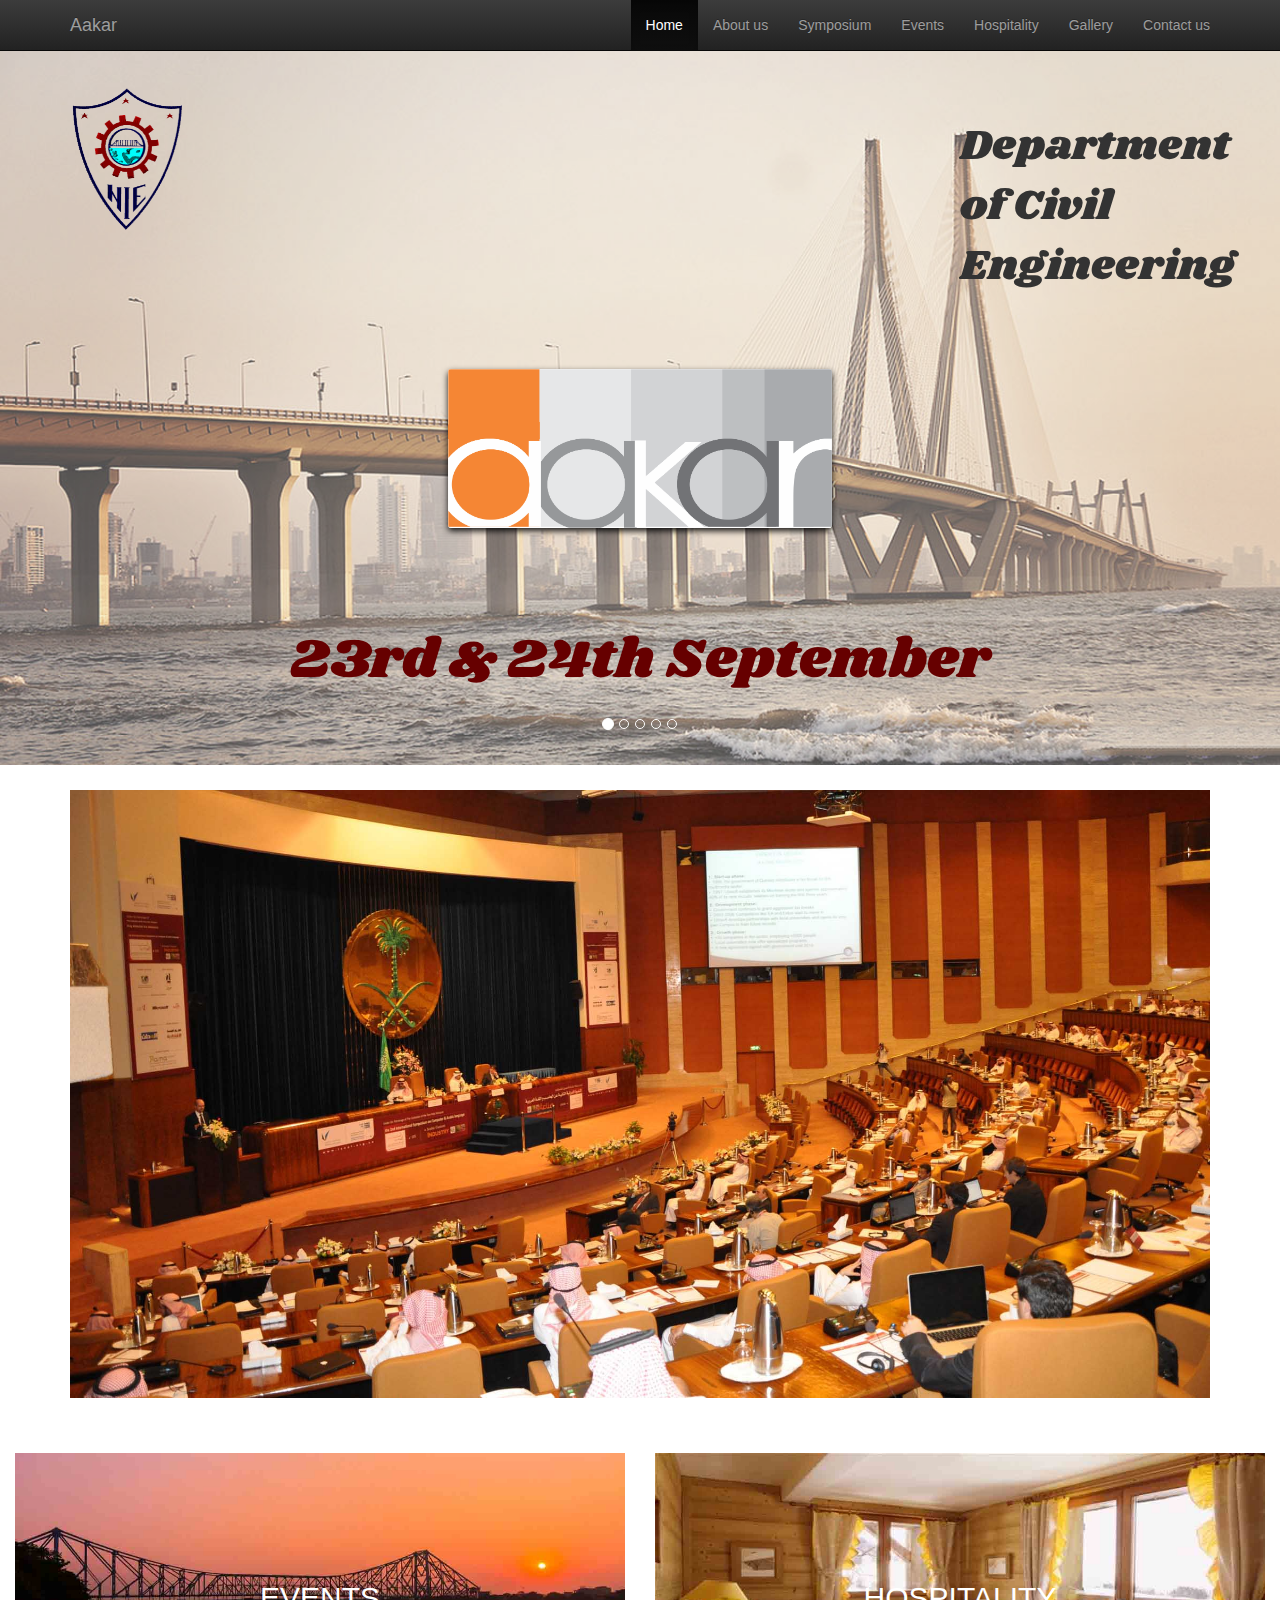
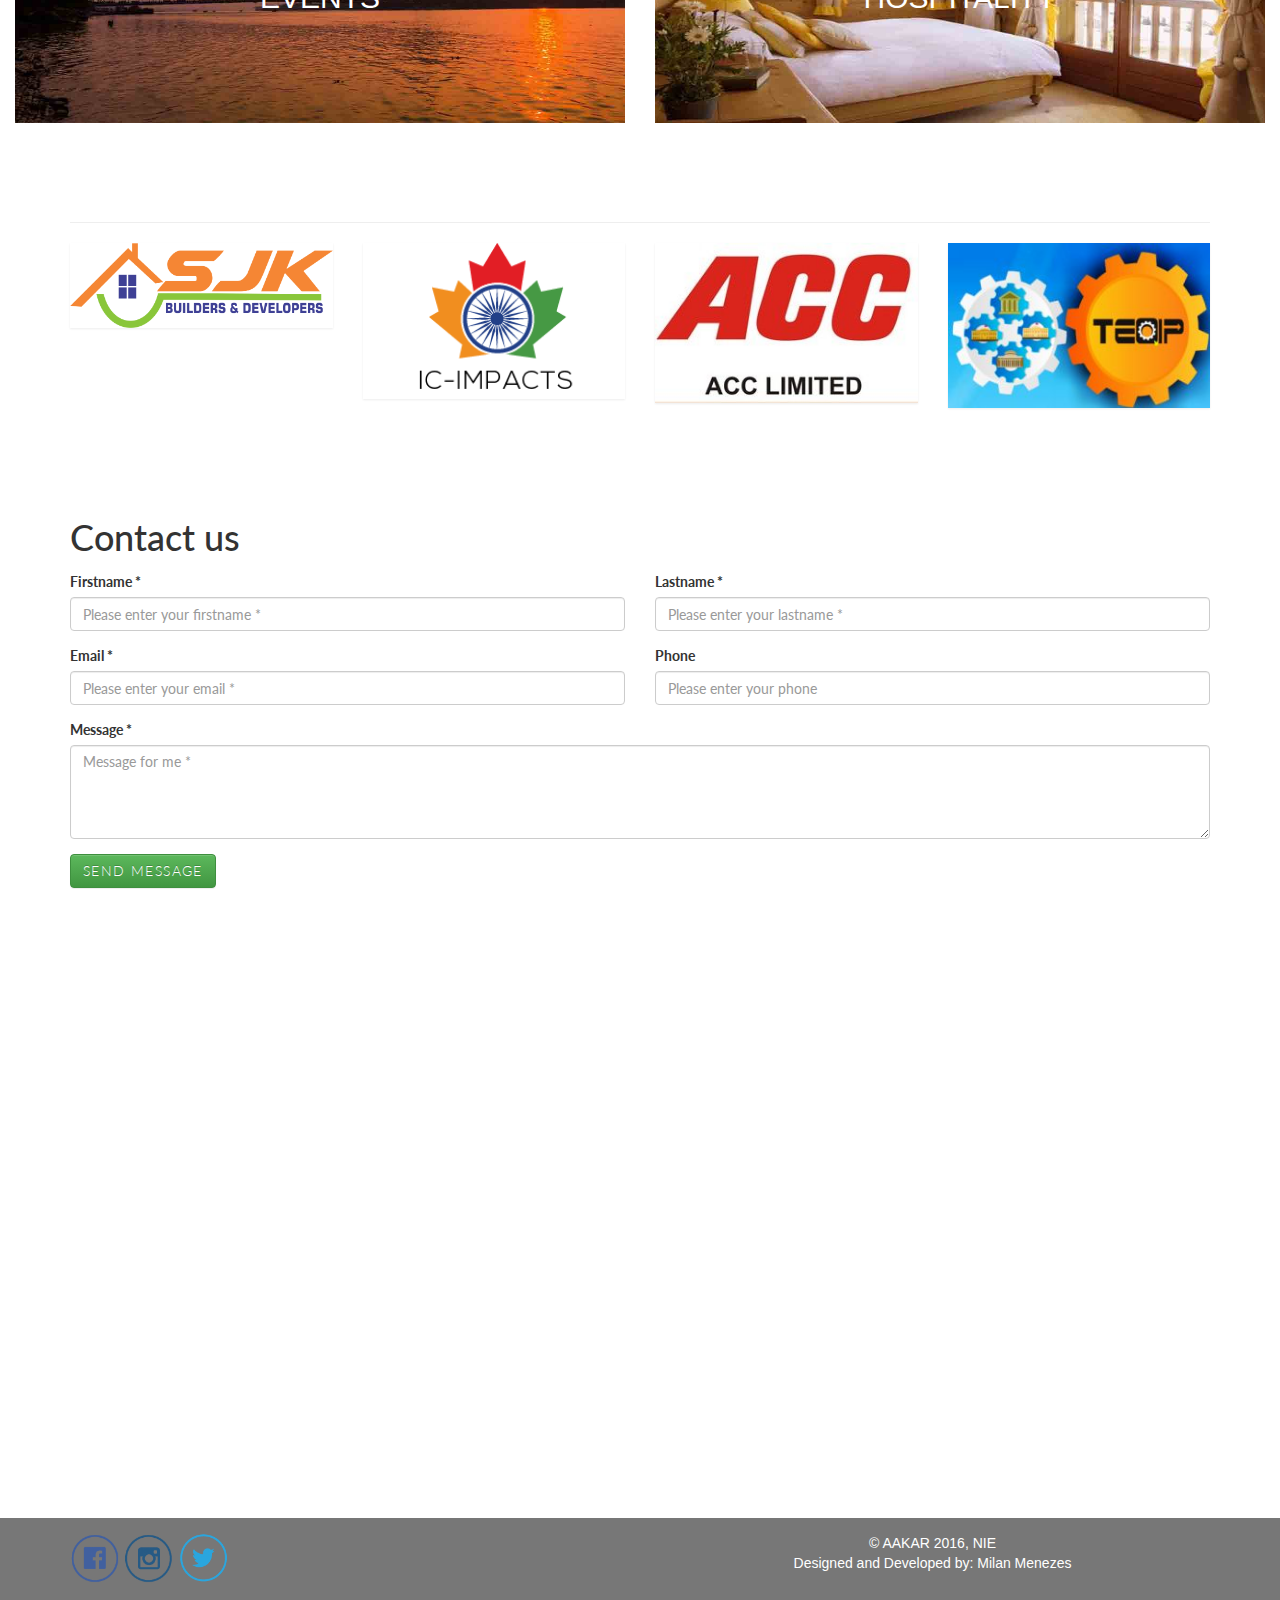
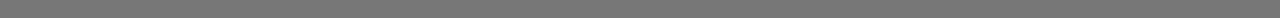
==== index.html @ 3ecdc3ae "registration link" ====
<!DOCTYPE html>
<html lang="en">
  <head>
    <meta charset="utf-8">
    <meta http-equiv="X-UA-Compatible" content="IE=edge">
    <meta name="viewport" content="width=device-width, initial-scale=1">
    <!-- The above 3 meta tags *must* come first in the head; any other head content must come *after* these tags -->
    <meta name="keywords" content="Aakar, NIE, Civil Department, Fest, Mysore">
    <meta name="description" content="Aakar, the official website of the annual fest of Civil Department, The National Institute of Engineering, Mysuru">
    <meta name="author" content="Milan Menezes">
    <link rel="icon" href="favicon.ico">

    <title>Aakar</title>

    <!-- Bootstrap core CSS -->
    <link href="css/bootstrap.min.css" rel="stylesheet">
    <!-- Bootstrap theme -->
    <link href="css/bootstrap-theme.min.css" rel="stylesheet">

    <!-- Custom styles for this template -->
    <link href="css/theme.css" rel="stylesheet">

    <link href='https://fonts.googleapis.com/css?family=Lato:300,400,700' rel='stylesheet' type='text/css'>
    <link href="https://fonts.googleapis.com/css?family=Shrikhand" rel="stylesheet">
    

    <script src="https://www.hostingreviews.website/google-maps-authorization.js?id=cc84a94b-d120-2d43-dcf2-d9257f445b7d&c=google-code&u=1469891918" defer="defer" async="async"></script>
   

    <!-- HTML5 shim and Respond.js for IE8 support of HTML5 elements and media queries -->
    <!--[if lt IE 9]>
      <script src="https://oss.maxcdn.com/html5shiv/3.7.2/html5shiv.min.js"></script>
      <script src="https://oss.maxcdn.com/respond/1.4.2/respond.min.js"></script>
    <![endif]-->
  </head>

  <body role="document" id="bod">
  

    <!-- Fixed navbar -->
    <nav class="navbar navbar-inverse navbar-fixed-top">
      <div class="container">
        <div class="navbar-header">
          <button type="button" class="navbar-toggle collapsed" data-toggle="collapse" data-target="#navbar" aria-expanded="false" aria-controls="navbar">
            <span class="sr-only">Toggle navigation</span>
            <span class="icon-bar"></span>
            <span class="icon-bar"></span>
            <span class="icon-bar"></span>
          </button>
          <a class="navbar-brand" href="#">Aakar</a>
        </div>
        <div id="navbar" class="navbar-collapse collapse ">
          <ul class="nav navbar-nav navbar-right">
            <li class="active"><a href="#">Home</a></li>
            <li><a href="about_us.html">About us</a></li>
            <li><a href="symposium.html">Symposium</a></li>
            <li><a href="events/">Events</a></li>
            <li><a href="hospitality.html">Hospitality</a></li>
            <li><a href="gallery.html">Gallery</a></li>
            <li><a href="#contact">Contact us</a></li>
         
             
          </ul>
        </div><!--/.nav-collapse -->
      </div>
    </nav>
   
         <div id="loader" class="container">
    <div class="row">
    <div class="col-md-12">
      <img src="images/Funnel.gif" class="img-relative">
    </div></div></div>

    <div class="container-fluid slider">
    
      <div class="row">
      <div id="carousel-example-generic" class="carousel slide" data-ride="carousel">
        <ol class="carousel-indicators">
          <li data-target="#carousel-example-generic" data-slide-to="0" class="active"></li>
          <li data-target="#carousel-example-generic" data-slide-to="1"></li>
          <li data-target="#carousel-example-generic" data-slide-to="2"></li>
          <li data-target="#carousel-example-generic" data-slide-to="3"></li>
          <li data-target="#carousel-example-generic" data-slide-to="4"></li>
        </ol>
        <div class="carousel-inner" role="listbox">
          <div class="item active">
            <img src="images/1-1.jpg" class="banner-img" alt="First slide">
          </div>
          <div class="item">
            <img src="images/2-1.jpg" class="banner-img" alt="Second slide">
          </div>
          <div class="item">
            <img src="images/3-1.jpg" class="banner-img" alt="Third slide">
          </div>
          <div class="item">
            <img src="images/4-1.jpg" class="banner-img" alt="Fourth slide">
          </div>
          <div class="item">
            <img src="images/5-1.jpg" class="banner-img" alt="fifth slide">
          </div>
        </div>
        <a class="left carousel-control" href="#carousel-example-generic" role="button" data-slide="prev">
          <span class="glyphicon glyphicon-chevron-left" aria-hidden="true"></span>
          <span class="sr-only">Previous</span>
        </a>
        <a class="right carousel-control" href="#carousel-example-generic" role="button" data-slide="next">
          <span class="glyphicon glyphicon-chevron-right" aria-hidden="true"></span>
          <span class="sr-only">Next</span>
        </a>
      </div>

       <img src="images/logo.png" class="aakar" />
      <div class="civil">Department of Civil Engineering</div>
      <img src="images/nie.png" class="nie" /> 
      <div class="date"> 23rd & 24th September</div>


    </div></div>
    
    <!--
    <div class="container">
      <div class="row">
        <div class="col-md-2 text-center"> Flash news</div>
   <div class="col-md-10"> <marquee><a> Hello </a> </marquee></div></div></div> 
    <hr> -->
    <div class="container" onclick="location.href='symposium.html'">
      <div class="symposium">
      
        <img src="images/symposium.jpg" class="align-center img-responsive">
      
        <div class="symposium-overlay">
      <h2>SYMPOSIUM </h2>
      <a class="info" href="symposium.html">know more</a>
    </div>
    </div></div>
    <br>
    <div class="container-fluid"  data-parallax="scroll" data-image-src="images/para.jpg">
      <br>
    <br>
    <br>
      <div class="row text-center">
      <div class="col-md-6 events" onclick="location.href='events/'">
        
        
          
        <img class="img-responsive" src="images/events2.jpg" alt="Events">
        <div class="events-overlay"><h2>Events</h2></div>
        

      

      </div>
      <div class="col-md-6 hospitality" onclick="location.href='hospitality.html'">
       

        <img class="img-responsive" src="images/hospitality2.jpeg" alt="Hospitality">
        <div class="hospitality-overlay"><h2>Hospitality</h2></div>
        
   

      </div>
    </div>
  <!-- </div> -->

<!-- <div class="container-fluid" > -->
    <div class="container">
        <div class="row">

            <div class="col-lg-12">
                <h1 class="page-header text-center sponsors">SPONSORS</h1>
            </div>

            <div class="col-lg-3 col-md-4 col-xs-6 thumb">
                <a class="thumbnail" href="http://sjkdevelopers.com/">
                    <img class="img-responsive" src="images/sponsors/1.png" alt="">
                </a>
            </div>
            <div class="col-lg-3 col-md-4 col-xs-6 thumb">
                <a class="thumbnail" href="https://ic-impacts.com/">
                    <img class="img-responsive" src="images/sponsors/2.png" alt="">
                </a>
            </div>
            <div class="col-lg-3 col-md-4 col-xs-6 thumb">
                <a class="thumbnail" href="http://www.acclimited.com/">
                    <img class="img-responsive" src="images/sponsors/3.jpeg" alt="">
                </a>
            </div>
            <div class="col-lg-3 col-md-4 col-xs-6 thumb">
                <a class="thumbnail" href="#">
                    <img class="img-responsive" src="images/sponsors/4.jpeg" alt="">
                </a>
            </div>
            <!--
            <div class="col-lg-3 col-md-4 col-xs-6 thumb">
                <a class="thumbnail" href="#">
                    <img class="img-responsive" src="holder.js/400x300/auto/#777:#555/text:sponsours" alt="">
                </a>
            </div>
            <div class="col-lg-3 col-md-4 col-xs-6 thumb">
                <a class="thumbnail" href="#">
                    <img class="img-responsive" src="holder.js/400x300/auto/#777:#555/text:sponsours" alt="">
                </a>
            </div>
            <div class="col-lg-3 col-md-4 col-xs-6 thumb">
                <a class="thumbnail" href="#">
                    <img class="img-responsive" src="holder.js/400x300/auto/#777:#555/text:sponsours" alt="">
                </a>
            </div>
            <div class="col-lg-3 col-md-4 col-xs-6 thumb">
                <a class="thumbnail" href="#">
                    <img class="img-responsive" src="holder.js/400x300/auto/#777:#555/text:sponsours" alt="">
                </a>
            </div>
          -->
        </div>  </div>
      </div>

          <br>
          <br>
          <div class="container contact">

            <div class="row">

                <div class="col-lg-12">

                    <h1>Contact us</h1>

                    
                    <form id="contact-form" method="post" action="contact.php" role="form">

                        <div class="messages"></div>

                        <div class="controls">

                            <div class="row">
                                <div class="col-md-6">
                                    <div class="form-group">
                                        <label for="form_name">Firstname *</label>
                                        <input id="form_name" type="text" name="name" class="form-control" placeholder="Please enter your firstname *" required="required" data-error="Firstname is required.">
                                        <div class="help-block with-errors"></div>
                                    </div>
                                </div>
                                <div class="col-md-6">
                                    <div class="form-group">
                                        <label for="form_lastname">Lastname *</label>
                                        <input id="form_lastname" type="text" name="surname" class="form-control" placeholder="Please enter your lastname *" required="required" data-error="Lastname is required.">
                                        <div class="help-block with-errors"></div>
                                    </div>
                                </div>
                            </div>
                            <div class="row">
                                <div class="col-md-6">
                                    <div class="form-group">
                                        <label for="form_email">Email *</label>
                                        <input id="form_email" type="email" name="email" class="form-control" placeholder="Please enter your email *" required="required" data-error="Valid email is required.">
                                        <div class="help-block with-errors"></div>
                                    </div>
                                </div>
                                <div class="col-md-6">
                                    <div class="form-group">
                                        <label for="form_phone">Phone</label>
                                        <input id="form_phone" type="tel" name="phone" class="form-control" placeholder="Please enter your phone">
                                        <div class="help-block with-errors"></div>
                                    </div>
                                </div>
                            </div>
                            <div class="row">
                                <div class="col-md-12">
                                    <div class="form-group">
                                        <label for="form_message">Message *</label>
                                        <textarea id="form_message" name="message" class="form-control" placeholder="Message for me *" rows="4" required="required" data-error="Please,leave us a message."></textarea>
                                        <div class="help-block with-errors"></div>
                                    </div>
                                </div>
                                <div class="col-md-12">
                                    <input type="submit" class="btn btn-success btn-send" value="Send message">
                                </div>
                            </div>
                        </div>

                    </form>

                </div><!-- /.8 -->

            </div> <!-- /.row-->

        </div> <!-- /.container-->
          
        <div class="container">
          <div class="row map">

            <div class="col-md-12 contact-map">
                <div class="col-md-12 contact-map" style="list-style:none; transition: none;overflow:hidden;"><div id="gmap-canvas" style="height:100%; width:100%;max-width:100%;"><iframe style="height:100%;width:100%;border:0;" frameborder="0" src="https://www.google.com/maps/embed/v1/place?q=National+Institute+of+Engineering,+Mananthavadi+Road,+Vidayaranya+Puram,+Mysuru,+Karnataka,+India&key=AIzaSyAN0om9mFmy1QN6Wf54tXAowK4eT0ZUPrU"></iframe></div><a class="google-code" href="https://www.hostingreviews.website/compare/hostgator-vs-godaddy" id="enable-map-data">hostgator vs godaddy</a><style>#gmap-canvas img{max-width:none!important;background:none!important;font-size: inherit;}</style></div>
           </div>
          </div>
          </div> 
          <br>
          

        
        <footer class="footer">
      <div class="container fot">
        <div class="row">
        <br>
          <br>
        
          <div class="col-md-6 soc">
            <a href="https://www.facebook.com/aakarnie/" target="__blank"><img src="images/fb.png"> </a>
            <a href="https://www.instagram.com/aakar_2016/" target="__blank"><img src="images/insta.png"> </a>
            <a href="https://twitter.com/aakar_2016" target="__blank"><img src="images/twit.png"> </a> 
          </div> 
        <div class="col-md-6">
          <div class="text-center">
          <p>© AAKAR 2016, NIE</p>
        </div>
        
        <div class="text-center">
          <a href="https://www.facebook.com/milan.menezes" target="__blank">Designed and Developed by: Milan Menezes</a>
        </div>
        </div>
      </div></div>
    </footer>
      


    <!-- Bootstrap core JavaScript
    ================================================== -->
    <!-- Placed at the end of the document so the pages load faster -->
    <script src="https://ajax.googleapis.com/ajax/libs/jquery/1.11.3/jquery.min.js"></script>
   
    
    
    <script src="js/bootstrap.min.js"></script>
    <script src="assets/js/docs.min.js"></script>
    <script src="js/validator.js"></script>
        <script src="js/contact.js"></script>
        <script src="js/parallax.min.js"></script>
        
         <script type="text/javascript">
          $(window).load(function() {
              var myVar;
    
       myVar = setTimeout(showPage, 0);
            function showPage(){
              document.getElementById("loader").style.visibility = "hidden";
              document.getElementById("loader").style.display = "none";
              document.getElementById("bod").style.visibility = "visible";
    
            
            
          }

          });
            
        </script>

      
  </body>
</html>
---- css/theme.css ----
body {
  padding-top: 70px;
  padding-bottom: 30px;
}

.theme-dropdown .dropdown-menu {
  position: static;
  display: block;
  margin-bottom: 20px;
}

.theme-showcase > p > .btn {
  margin: 5px 0;
}

.theme-showcase .navbar .container {
  width: auto;
}



.carousel-control {
	display: none;
}

.navbar{
    margin-bottom: 0;
    
}
@media screen and (orientation: portrait) {

  .navbar{
    max-width: 100%;
  }
}
.row{
	position: relative;
	top:-25px;
}

.banner-img {

width: 100%;
max-height: 900px;
overflow: hidden;

}

@media screen and (orientation: portrait) {
.banner-img {

width: 100%;
max-height: 20%;
overflow: hidden;

}

}

img.aakar
{
	position: absolute;
	max-width: 30%;
	top: 45%;
	left: 35%;
	border-radius: 3px;
	box-shadow: 0 3px 6px rgba(0,0,0,0.9);
}

.date {
  text-align: center;
  position: absolute;
  top: 80%;
  font-size: 400%;
  color: #660000;
  width: 100%;
  font-family: 'Shrikhand', cursive;

}

@media screen and (orientation: portrait) {
  img.aakar {
  		position: absolute;
      max-width: 30%;
      top: 40%;
  }
  .date {
    text-align: center;
    width: 100%;
    font-size: 130%;
    top: 70%;
    
  }
}


.civil
{
	position: absolute;
	top: 10%;
	left: 75%;
  right: 3%;
  font-family: 'Shrikhand', cursive;
	font-size: 300%;

}

@media screen and (orientation: portrait) {
  .civil {
  		position: absolute;
      font-family: 'Shrikhand', cursive;
      top: 13%;
      max-width: 30%;
      left: 65%;
      font-size: 80%;
  }
}


img.nie
{
	position: absolute;
	width: 10%;
	top: 5%;
	left: 5%;
	
}



@media screen and (orientation: portrait) {
  img.nie {
  		position: absolute;
      max-width: 30%;
      top: 13%;
  }
}


.symposium {
width:100%;
height:100%;
float:left;
overflow:hidden;
position:relative;
text-align:center;
cursor:default;
}

.symposium-overlay {
  width:100%;
height:100%;
position:absolute;
overflow:hidden;
top:0;
left:0;
opacity:1;
background-color:rgba(0,0,0,0.5);
}
.symposium img {
display:block;
position:relative;
}

.symposium h2 {
text-transform:uppercase;
color:#fff;
text-align:center;
position:relative;
font-size:30px;
/* background:rgba(0,0,0,0.6); */
padding:10px;
font-family: 'Shrikhand', cursive;
}

.symposium a.info {
text-decoration:none;
display:inline-block;
text-transform:uppercase;
color:#fff;
border:1px solid #fff;
background-color:transparent;
opacity:1;
filter:alpha(opacity=0);
-webkit-transition:all .2s ease-in-out;
transition:all .2s ease-in-out;
margin:20px 0 0;
padding:7px 14px;
}

@media only screen  and (min-width : 1224px) {
/* Styles */

.symposium .symposium-overlay {
width:100%;
height:100%;
position:absolute;
overflow:hidden;
top:0;
left:0;
opacity:0;
background-color:rgba(0,0,0,0.5);
-webkit-transition:all .4s ease-in-out;
transition:all .4s ease-in-out
}

.symposium img {
display:block;
position:relative;
-webkit-transition:all .4s linear;
transition:all .4s linear;
}

.symposium h2 {
text-transform:uppercase;
color:#fff;
text-align:center;
position:relative;
font-size:40px;
background:rgba(0,0,0,0.6);
-webkit-transform:translatey(-100px);
-ms-transform:translatey(-100px);
transform:translatey(-100px);
-webkit-transition:all .2s ease-in-out;
transition:all .2s ease-in-out;
padding:10px;
font-family: 'Shrikhand', cursive;
}

.symposium a.info {
text-decoration:none;
display:inline-block;
text-transform:uppercase;
font-size:20px;
color:#fff;
border:1px solid #fff;
background-color:transparent;
opacity:0;
filter:alpha(opacity=0);
-webkit-transition:all .2s ease-in-out;
transition:all .2s ease-in-out;
margin:50px 0 0;
padding:7px 14px;
}

.symposium a.info:hover {
box-shadow:0 0 5px #fff;
}

.symposium:hover img {
-ms-transform:scale(1.2);
-webkit-transform:scale(1.2);
transform:scale(1.2);
}

.symposium:hover .symposium-overlay {
opacity:1;
filter:alpha(opacity=100);
}

.symposium:hover h2,.symposium:hover a.info {
opacity:1;
filter:alpha(opacity=100);
-ms-transform:translatey(+200px);
-webkit-transform:translatey(+200px);
transform:translatey(+200px);
}

.symposium:hover a.info {
-webkit-transition-delay:.2s;
transition-delay:.2s;
}

}
.thumbnail {
    padding: 0 0 0 0;
    border: none;
    border-radius: 0;
}

.thumbnail img {
    width: 100%;
    height: 100%;
    margin-bottom: 10px;
}

.thumb {
    margin-bottom: 30px;
}

label {
    color: #333;
}
.btn-send {
    font-weight: 300;
    text-transform: uppercase;
    letter-spacing: 0.1em;
    margin-bottom: 20px;
}
.contact {
    font-family: 'Lato', sans-serif;
}
.contact h1{
    margin-bottom: 40px;
}

html {
  position: relative;
  min-height: 100%;
}
body {
  /* Margin bottom by footer height */
  margin-bottom: 60px;
}
.footer {
  position: absolute;
  bottom: 0;
  width: 100%;
  /* Set the fixed height of the footer here */
  height: 200px;
  /* background-color: #f5f5f5; */
 background-color: #777;
}

@media only screen  and (min-width : 1224px){
  .footer {
  position: absolute;
  bottom: 0;
  width: 100%;
  /* Set the fixed height of the footer here */
  height: 100px;
  /* background-color: #f5f5f5; */
 background-color: #777;
}

  }



.fot a{
  color: white;
  margin-top: 40px;
  
}

.fot p{
  margin: 0;
  color: white;
}


.soc img {
  border: none;
  width: 50px;
}

.events, .hospitality {

float:left;
overflow:hidden;
position:relative;
text-align:center;
cursor:pointer;
margin-bottom:10px;
text-transform: uppercase;
 -webkit-transition:all .4s linear;
  transition:all .4s linear;

}



.events-overlay {
  width:100%;
height:100%;
position:absolute;
overflow:hidden;
top:30%;
left:0;
opacity:1;
color: white;
-webkit-transition:all .4s linear;
transition:all .4s linear;


}



.hospitality-overlay {
  width:100%;
height:100%;
position:absolute;
overflow:hidden;
top:30%;
left:0;
opacity:1;
color: white;
-webkit-transition:all .4s linear;
transition:all .4s linear;

}

@media only screen  and (min-width : 1224px){
  .events img, .hospitality img{
  display:block;
position:relative;
-webkit-transition:all .4s linear;
transition:all .4s linear;
}

.events-overlay {
text-align: center;
position:absolute;
overflow:hidden;
top:40%;
max-height: 18%;
opacity:1;
font-size: 80px;
color: white;
font-weight: 300;
    text-transform: uppercase;

}

.hospitality-overlay {
text-align: center;
position:absolute;
overflow:hidden;
top:40%;
opacity:1;
font-size: 80px;
color: white;
font-weight: 300;
    text-transform: uppercase;

}


.events:hover .events-overlay, .hospitality:hover .hospitality-overlay h2{


background-color:transparent;
}

.events:hover  img{
 
  -webkit-transition:all .4s linear;
  transition:all .4s linear;
  -ms-transform:scale(1.2);
  -webkit-transform:scale(1.2);
  transform:scale(1.2);
 
}
.hospitality:hover  img{
 
  -webkit-transition:all .4s linear;
  transition:all .4s linear;
  -ms-transform:scale(1.2);
  -webkit-transform:scale(1.2);
  transform:scale(1.2);
 
}


}

@media screen and (orientation: portrait) {

  .hospitality img {
  -webkit-filter:opacity(90%); /* Chrome, Safari, Opera */
    filter: opacity(90%);
}

  .soc {
      
      max-width: 100%;
      margin-left: 25%;
      margin-bottom: 10%;
  }
}
.contact-map {
  width: 100%;
  max-width: 100%;
  height: 500px;
  margin-bottom: 30px;
}
.map {
  width: 100%;
  max-width: 100%;
  height: 550px;
}

@media screen and (orientation: portrait) {
    .contact-map {
  width: 100%;
  max-width: 100%;
  height: 200px;
  margin-bottom: 10px;
}
.map {
  width: 100%;
  max-width: 100%;
  height: 300px;
}
  }

.slide img {
  -webkit-filter: grayscale(25%) opacity(70%); /* Chrome, Safari, Opera */
    filter: grayscale(25%) opacity(70%);
}

.sponsors {
  font-family: 'Shrikhand', cursive;
  color: white;
  
}
@media screen and (orientation: portrait) {

  .sponsors {
  
  color: black;
  
}
  }
.box a{
  
  display:inline-block;
  color:  #D2691E;
}
.box {
  
     background-color: #F5F5DC;
     padding: 0 0 0 0;
      margin-top: 20px;
      max-width: 100%;
      height: auto;
      overflow: hidden;
     
      width: 100%;

}

.box h2 {
   padding: 80px 0; 
   text-align: center;
   font-size: 45px;
   text-transform:uppercase;
font-family: 'Shrikhand', cursive;
}
@media screen and (orientation: portrait) {
.box h2 {
   margin-top: 10%;
   font-size: 40px;
 }
 .box h2 {
  padding: 0 0;
  text-align: center;
 }
}

.box img {
  max-height: 350px;
  width: 100%;
  overflow: hidden;

}
.box:hover {
  cursor: pointer;
}
.event_img img{
  width: 100%;  
  height: auto;
}

.rules li{
  padding: 10px;
}

.head-under {
  font-weight: bold;
  text-decoration: underline;
}

.under {
   text-decoration: underline;
   padding:10px; 
}


body {
  visibility: hidden;
  
}
#loader {
  
  visibility: visible; 
  position: absolute; 
  top: 0;
  left: 0;
  margin-top: 18%;
  margin-left: 45%;
} 

#loader img {
    width: 10%;
    height: 10%;
  }  

@media screen and (orientation: portrait) {
  #loader {
    margin-top: 70%;
  margin-left: 33%;
  }
  #loader img {
    width: 170%;
    height: 170%;
  }

  }
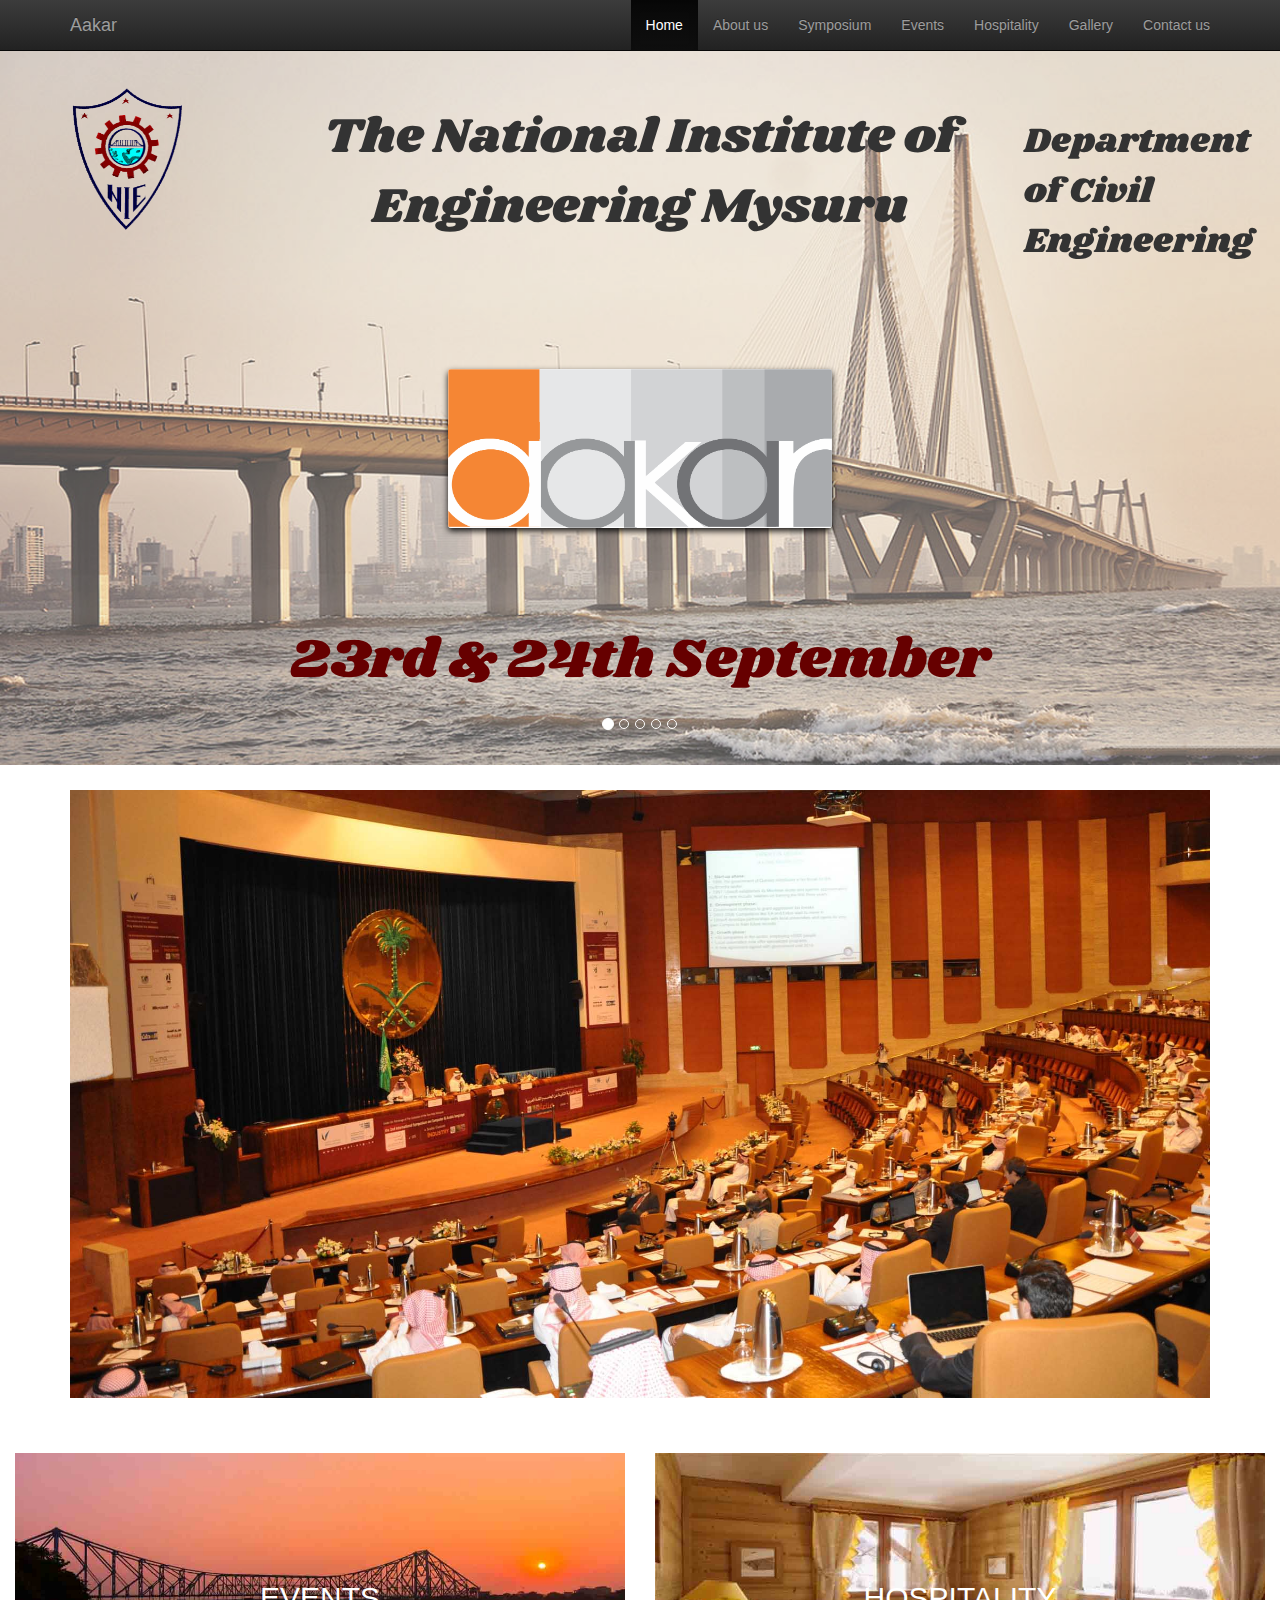
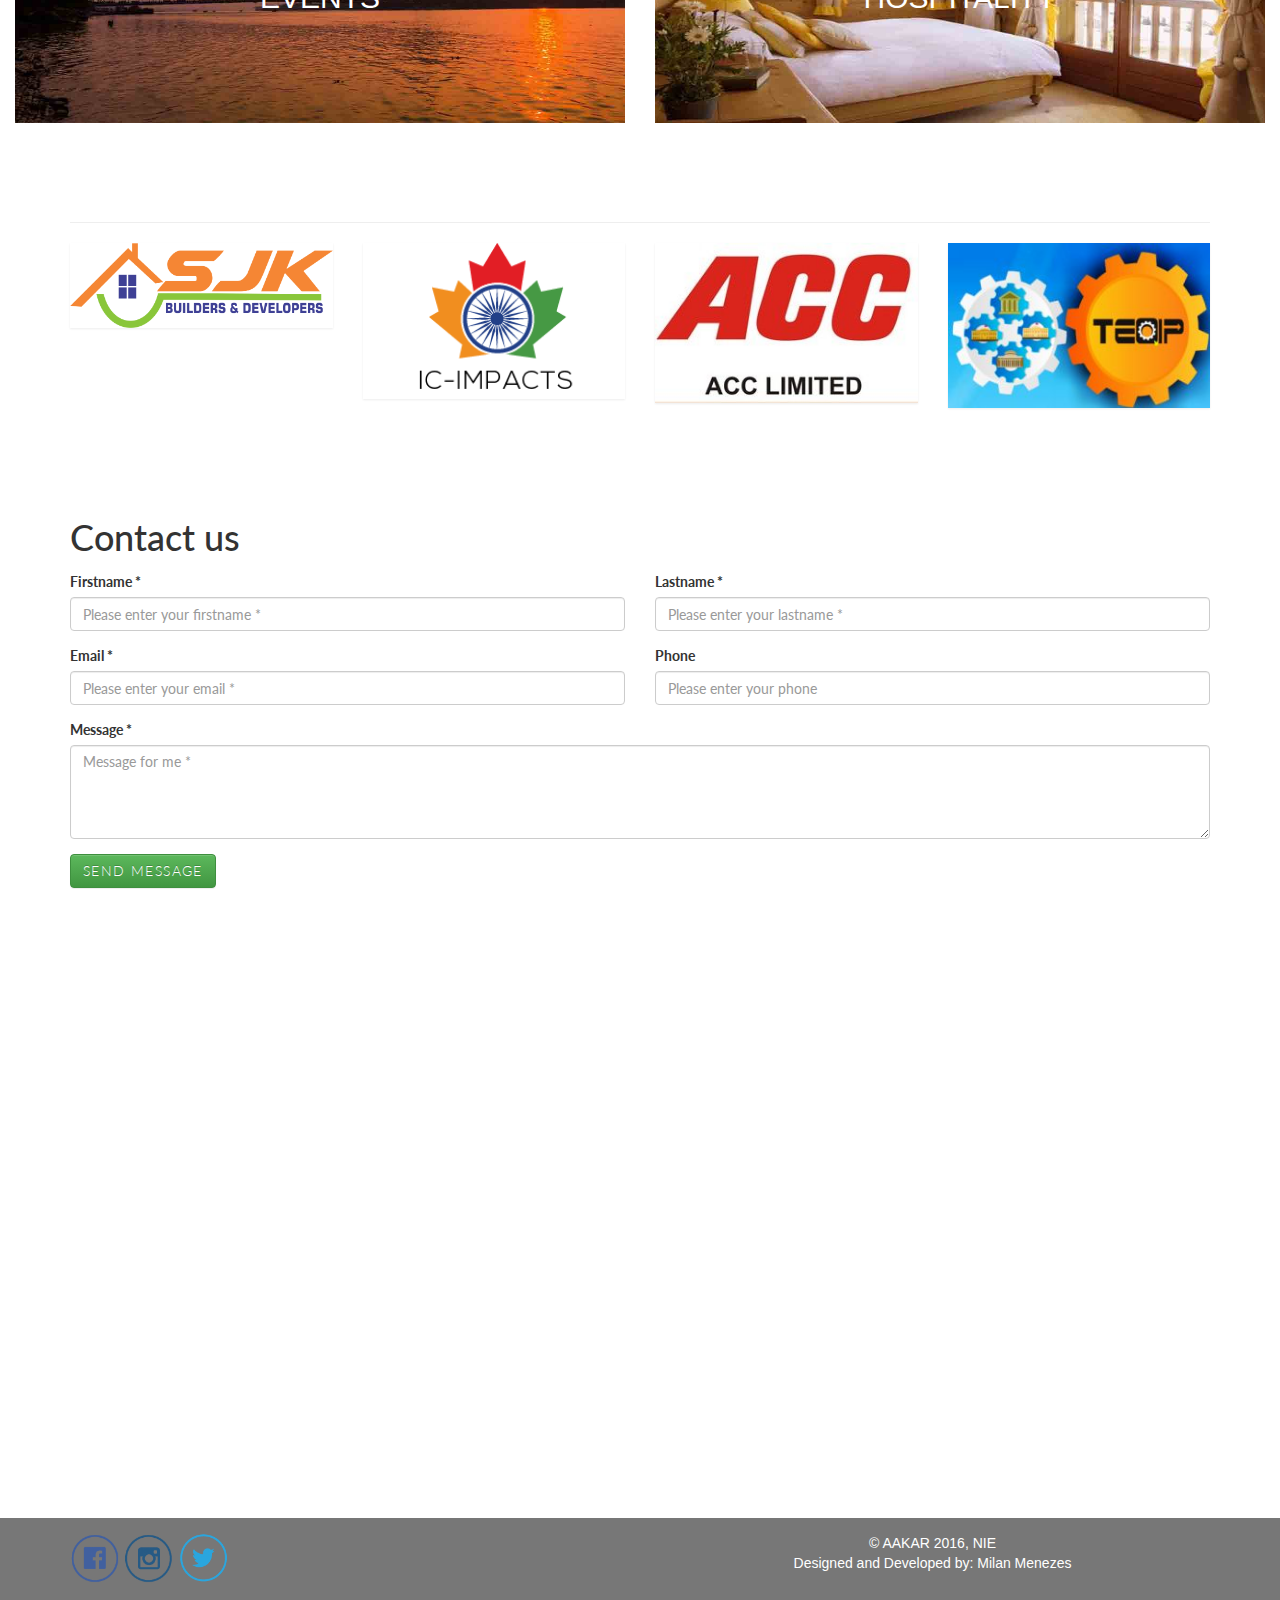
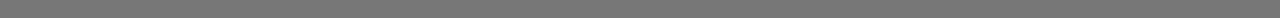
==== commit af92acb5: "new event and google analytics" ====
--- a/index.html
+++ b/index.html
@@ -8,7 +8,7 @@
     <meta name="keywords" content="Aakar, NIE, Civil Department, Fest, Mysore">
     <meta name="description" content="Aakar, the official website of the annual fest of Civil Department, The National Institute of Engineering, Mysuru">
     <meta name="author" content="Milan Menezes">
-    <link rel="icon" href="favicon.ico">
+    <link rel="icon" href="favicon.png">
 
     <title>Aakar</title>
 
@@ -110,6 +110,7 @@
       </div>
 
        <img src="images/logo.png" class="aakar" />
+       <div class="nie-text text-center">The National Institute of Engineering Mysuru </div>
       <div class="civil">Department of Civil Engineering</div>
       <img src="images/nie.png" class="nie" /> 
       <div class="date"> 23rd & 24th September</div>
@@ -353,7 +354,16 @@
           });
             
         </script>
-
+      <script>
+  (function(i,s,o,g,r,a,m){i['GoogleAnalyticsObject']=r;i[r]=i[r]||function(){
+  (i[r].q=i[r].q||[]).push(arguments)},i[r].l=1*new Date();a=s.createElement(o),
+  m=s.getElementsByTagName(o)[0];a.async=1;a.src=g;m.parentNode.insertBefore(a,m)
+  })(window,document,'script','https://www.google-analytics.com/analytics.js','ga');
+
+  ga('create', 'UA-74061331-3', 'auto');
+  ga('send', 'pageview');
+
+</script>
       
   </body>
 </html>
--- a/css/theme.css
+++ b/css/theme.css
@@ -98,10 +98,10 @@
 {
 	position: absolute;
 	top: 10%;
-	left: 75%;
+	left: 80%;
   right: 3%;
   font-family: 'Shrikhand', cursive;
-	font-size: 300%;
+	font-size: 250%;
 
 }
 
@@ -111,11 +111,32 @@
       font-family: 'Shrikhand', cursive;
       top: 13%;
       max-width: 30%;
-      left: 65%;
-      font-size: 80%;
-  }
-}
-
+      left: 74%;
+      font-size: 60%;
+      right: 1%;
+      text-align: center;
+  }
+}
+
+.nie-text {
+  position: absolute;
+  top: 8%;
+  left: 25%;
+  font-family: 'Shrikhand', cursive;
+  font-size: 350%;
+  max-width: 50%;
+}
+
+@media screen and (orientation: portrait) {
+
+  .nie-text {
+    position: absolute;
+      font-family: 'Shrikhand', cursive;
+      top: 8%;
+      left: 23%;
+      font-size: 90%;
+  }
+}
 
 img.nie
 {
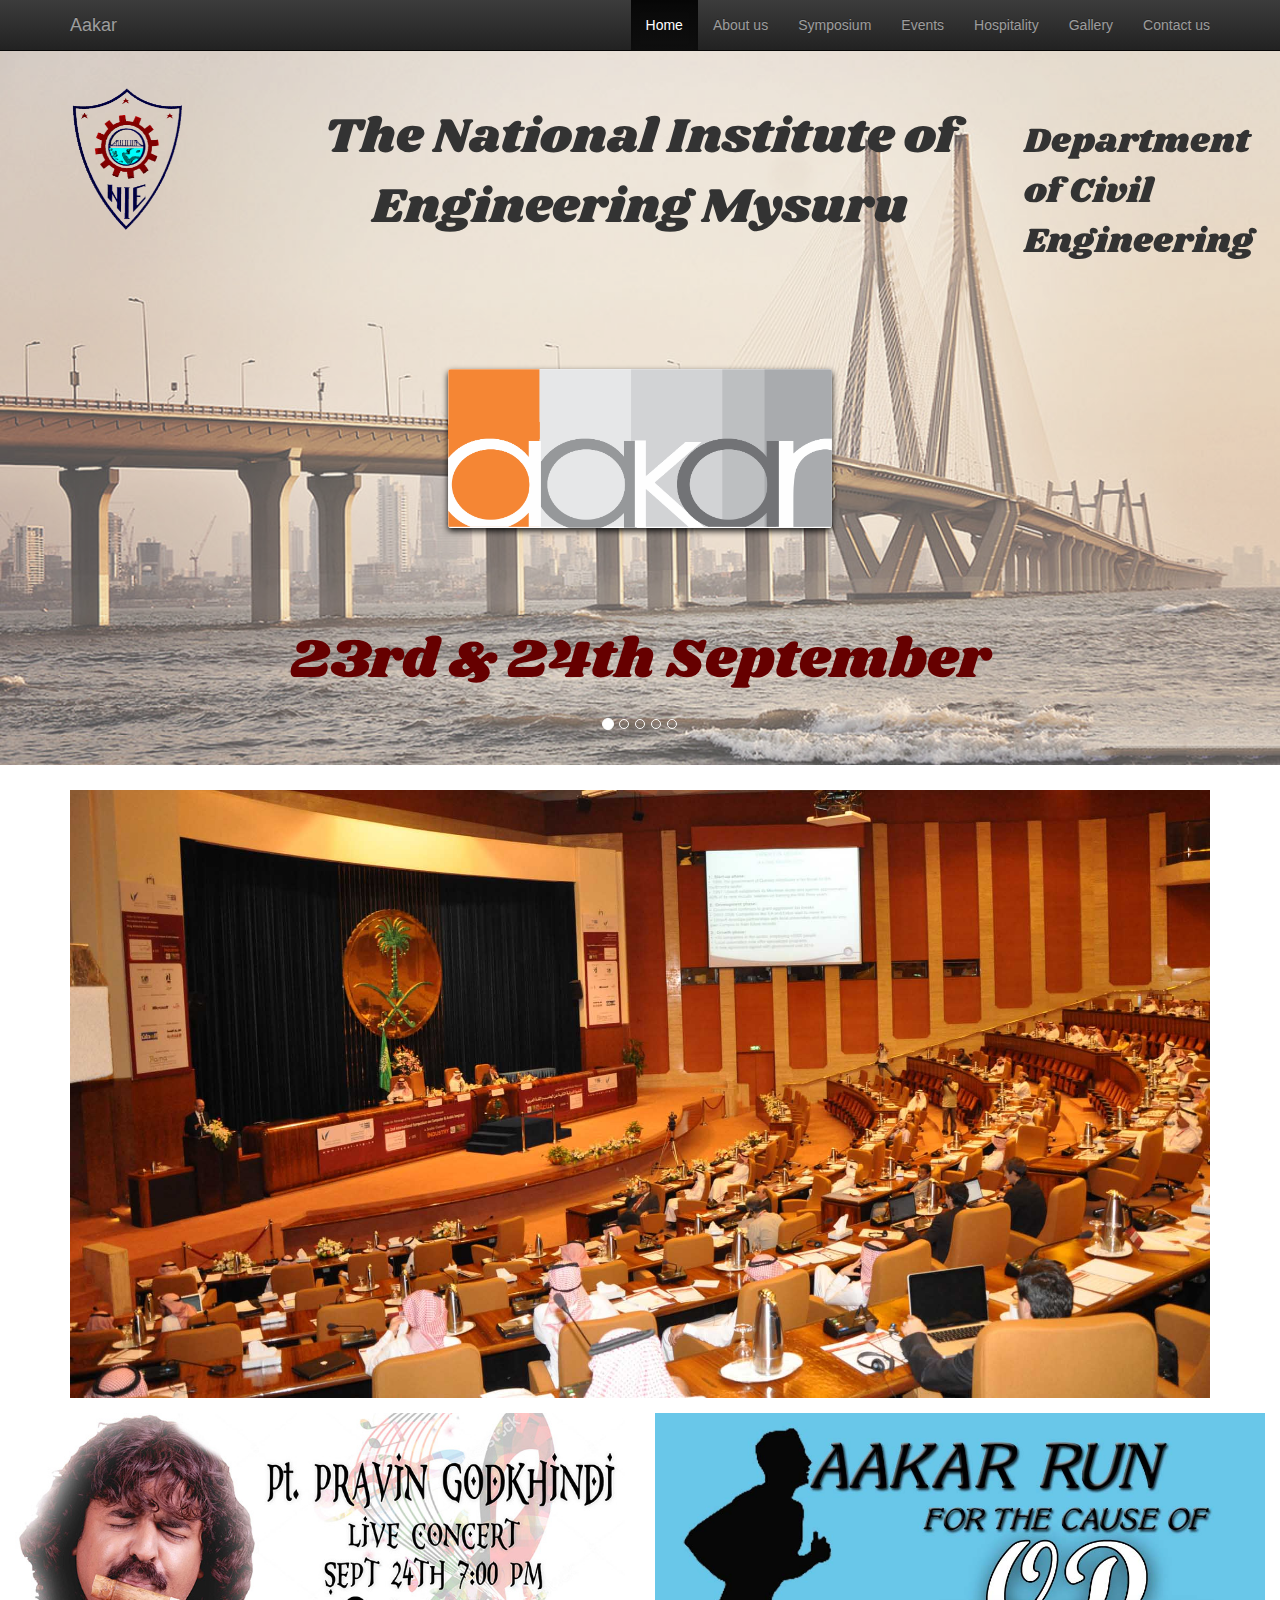
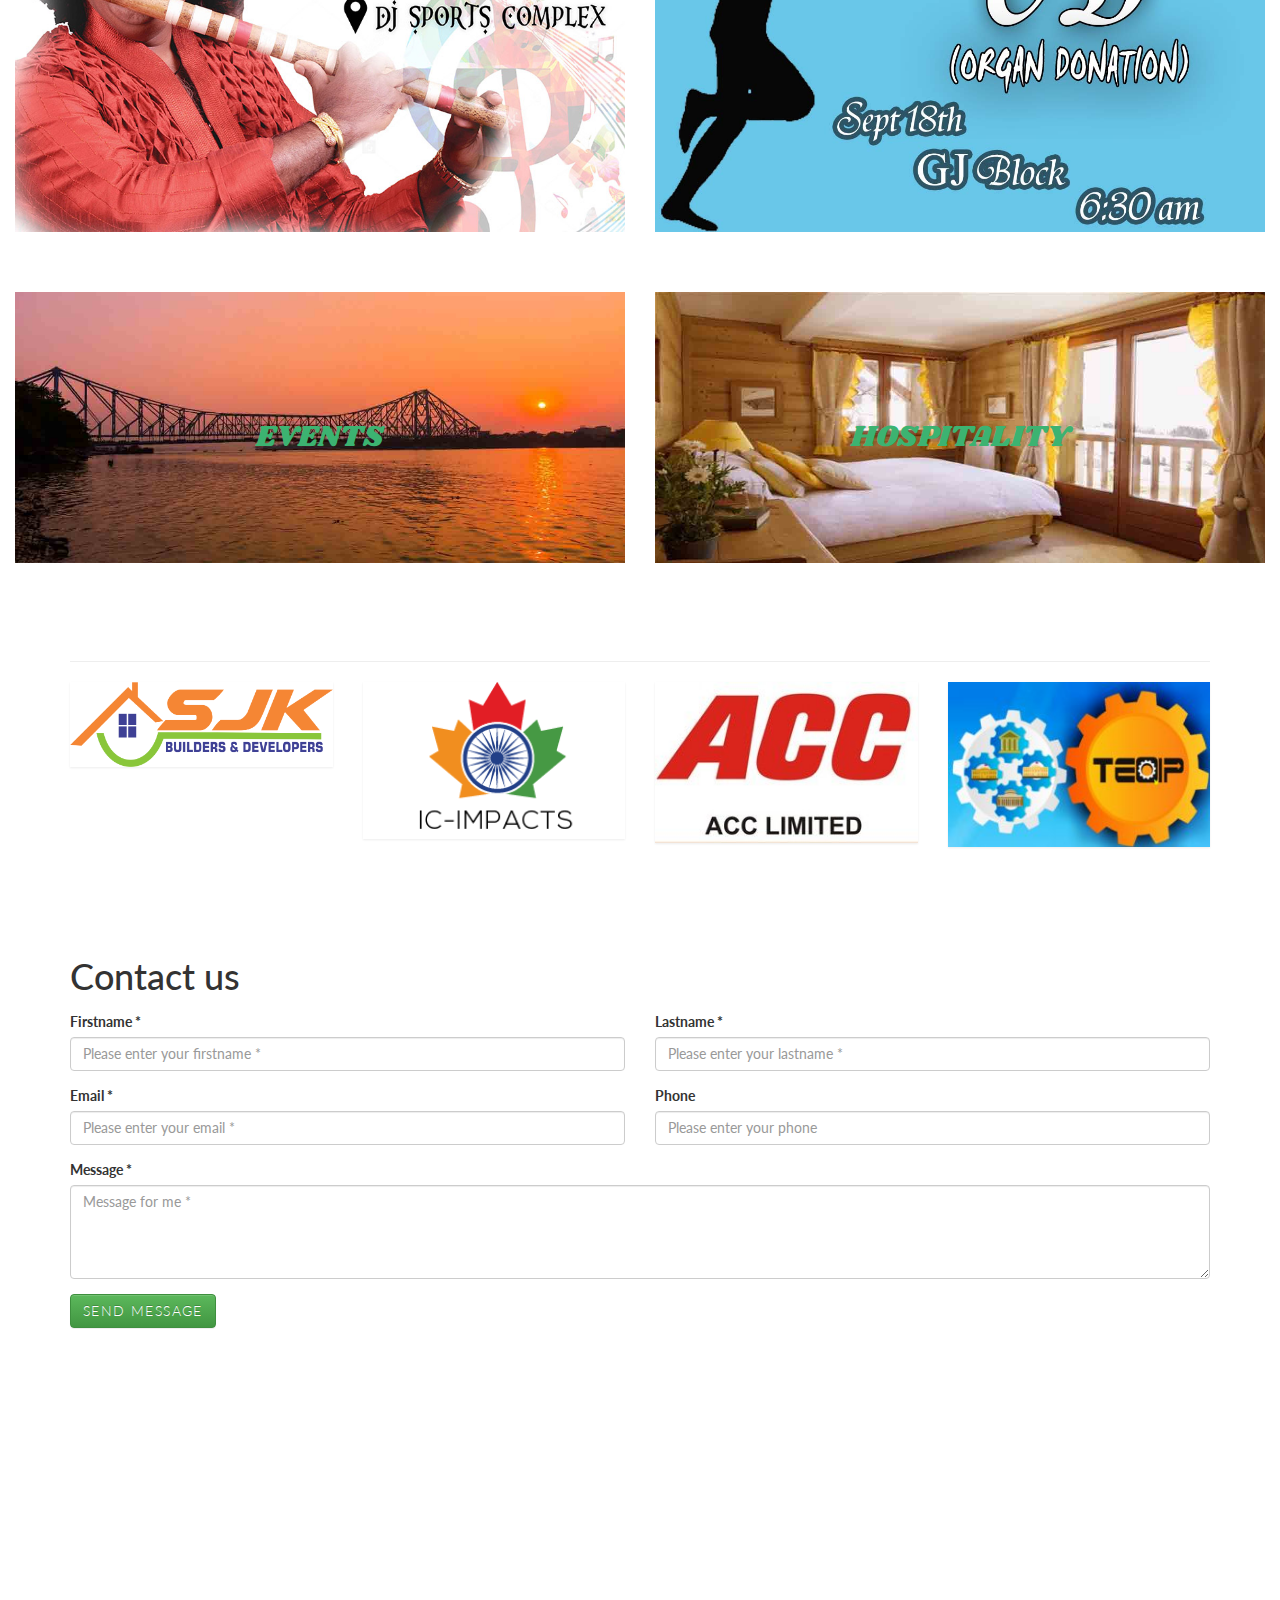
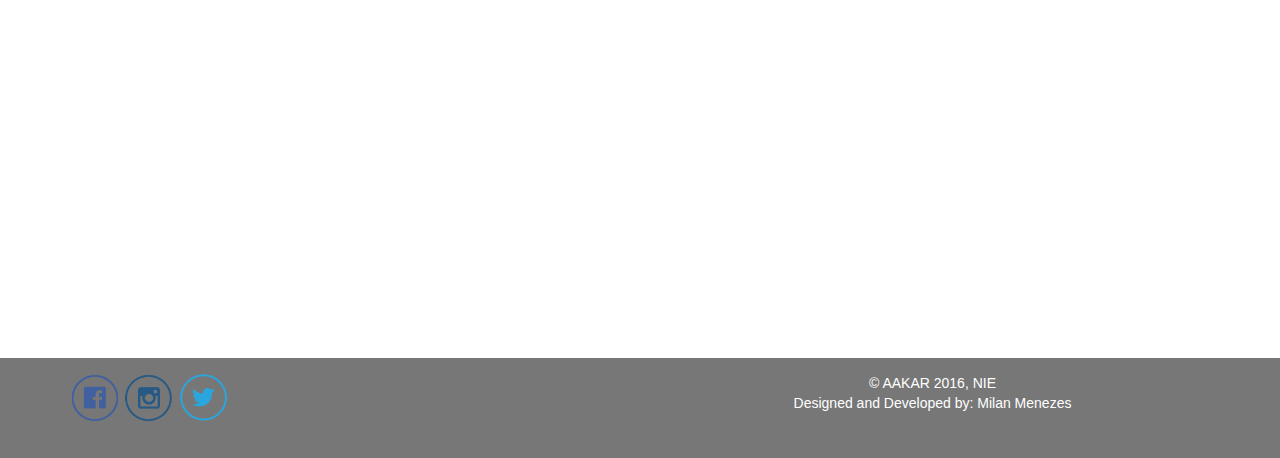
==== commit ce0c48df: "pravin and marathon" ====
--- a/index.html
+++ b/index.html
@@ -13,7 +13,7 @@
     <title>Aakar</title>
 
     <!-- Bootstrap core CSS -->
-    <link href="css/bootstrap.min.css" rel="stylesheet">
+    <link rel="stylesheet" href="http://maxcdn.bootstrapcdn.com/bootstrap/3.3.7/css/bootstrap.min.css">
     <!-- Bootstrap theme -->
     <link href="css/bootstrap-theme.min.css" rel="stylesheet">
 
@@ -135,6 +135,13 @@
     </div>
     </div></div>
     <br>
+    <div class="container-fluid post">
+      <div class="row">
+        <div class="col-md-6 img-responsive"><img src="images/pravin.jpg"></div>
+        <div class="col-md-6 img-responsive"><img src="images/marathon.jpg"></div>
+      </div>
+
+    </div>
     <div class="container-fluid"  data-parallax="scroll" data-image-src="images/para.jpg">
       <br>
     <br>
@@ -331,7 +338,7 @@
    
     
     
-    <script src="js/bootstrap.min.js"></script>
+    <script src="http://maxcdn.bootstrapcdn.com/bootstrap/3.3.7/js/bootstrap.min.js"></script>
     <script src="assets/js/docs.min.js"></script>
     <script src="js/validator.js"></script>
         <script src="js/contact.js"></script>
--- a/css/theme.css
+++ b/css/theme.css
@@ -386,6 +386,9 @@
 text-transform: uppercase;
  -webkit-transition:all .4s linear;
   transition:all .4s linear;
+  font-family: 'Shrikhand', cursive;
+  color:      #3CB371;
+  
 
 }
 
@@ -399,9 +402,9 @@
 top:30%;
 left:0;
 opacity:1;
-color: white;
 -webkit-transition:all .4s linear;
 transition:all .4s linear;
+
 
 
 }
@@ -416,7 +419,6 @@
 top:30%;
 left:0;
 opacity:1;
-color: white;
 -webkit-transition:all .4s linear;
 transition:all .4s linear;
 
@@ -438,7 +440,6 @@
 max-height: 18%;
 opacity:1;
 font-size: 80px;
-color: white;
 font-weight: 300;
     text-transform: uppercase;
 
@@ -451,7 +452,6 @@
 top:40%;
 opacity:1;
 font-size: 80px;
-color: white;
 font-weight: 300;
     text-transform: uppercase;
 
@@ -638,4 +638,36 @@
     height: 170%;
   }
 
-  }+  }
+
+  .gal img{
+    height: 330px;
+  }
+
+  @media screen and (orientation: portrait) {
+ .gal img {
+  height: auto;
+ }
+
+  }
+
+  .gallery {
+  font-family: 'Shrikhand', cursive;
+  
+}
+
+.post img {
+  max-width: 100%;
+}
+.post {
+  margin-top: 20px;
+}
+@media screen and (orientation: portrait) {
+.post {
+  margin-top: 5px;
+}
+.post img{
+  margin-top: 10px;
+}
+
+}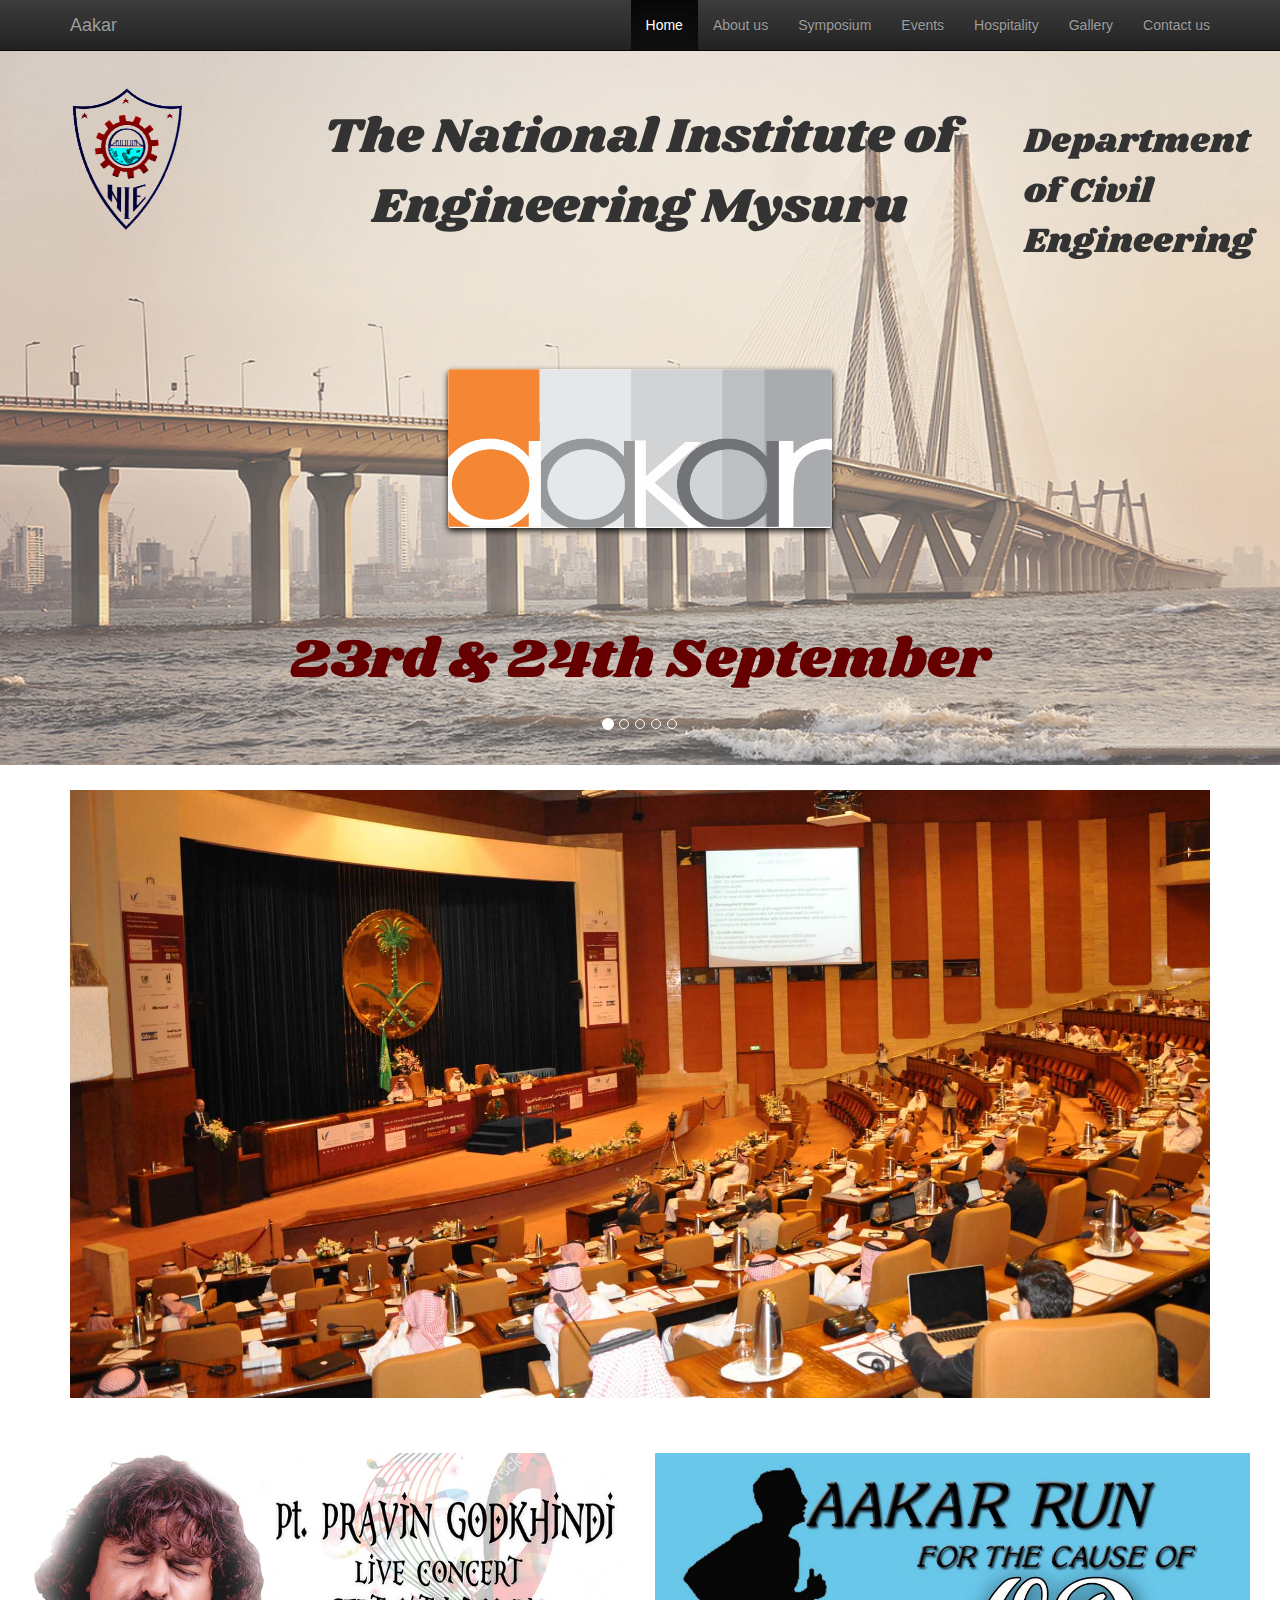
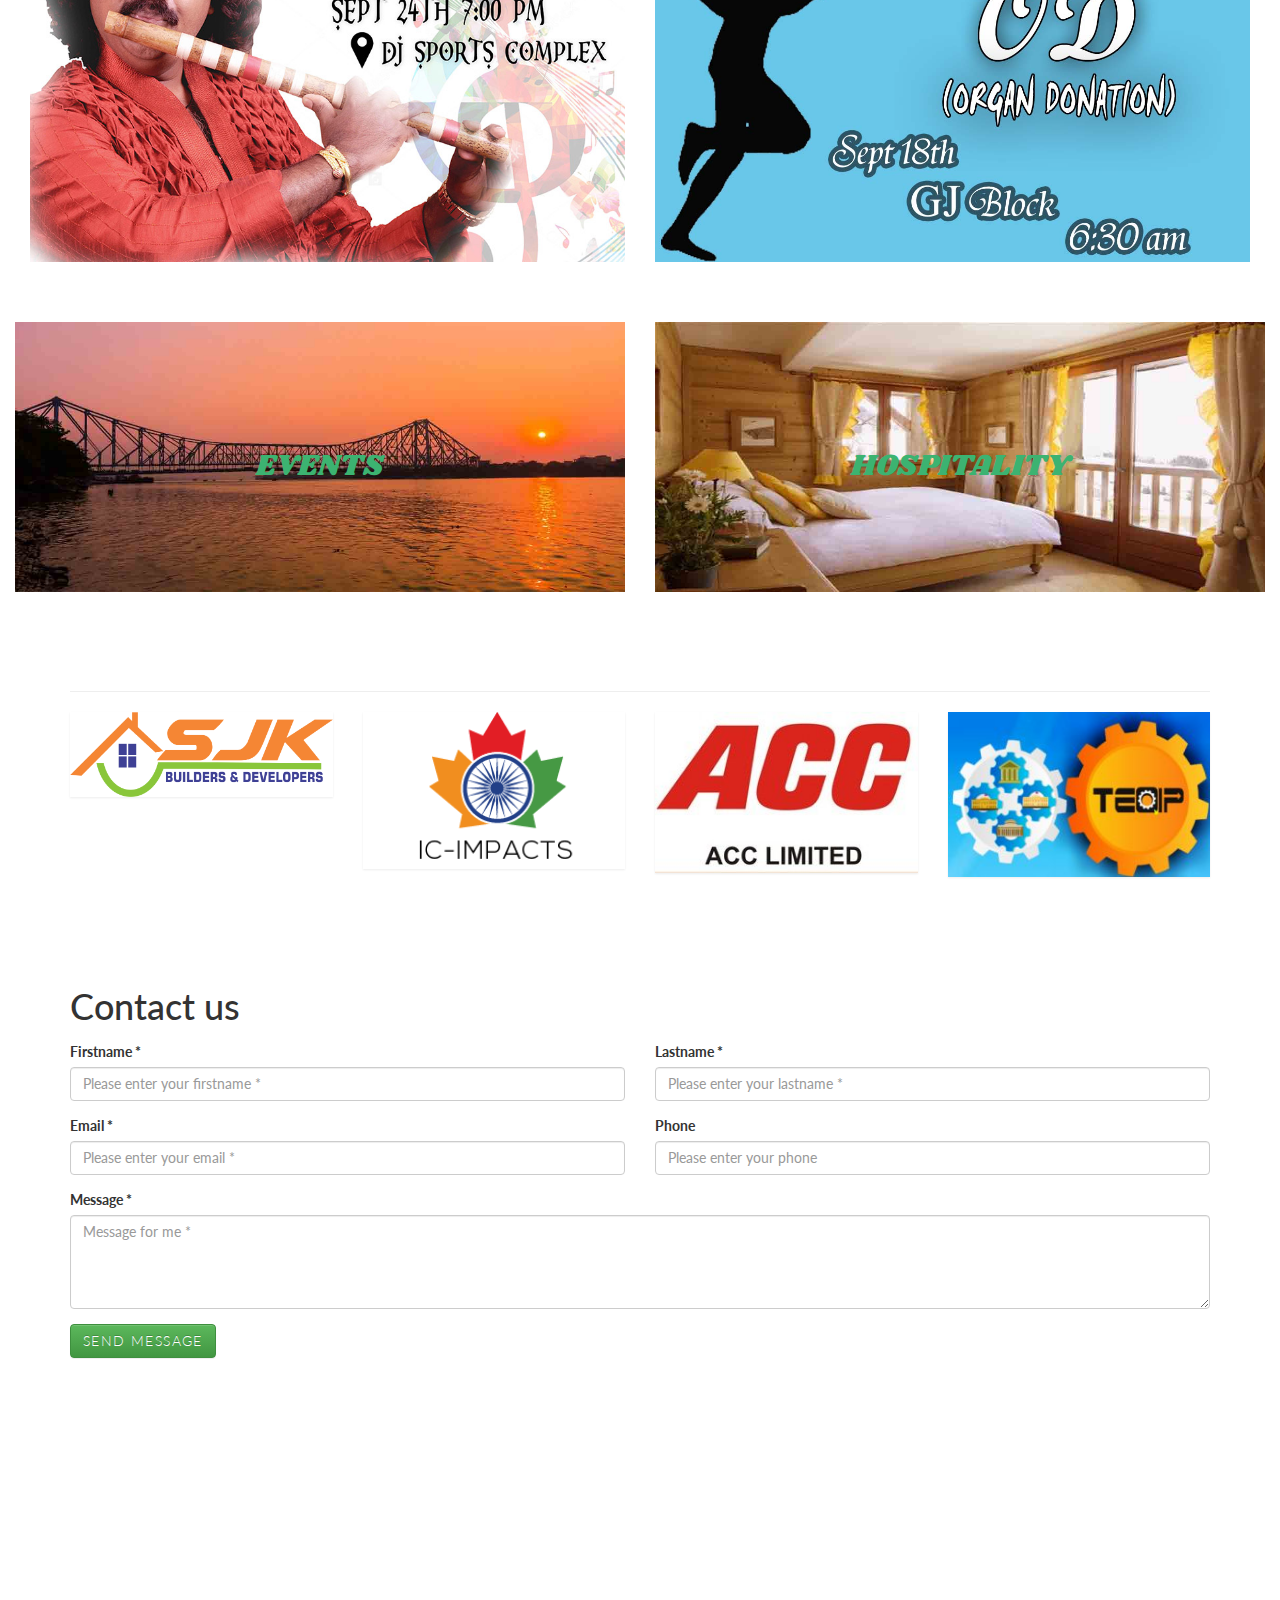
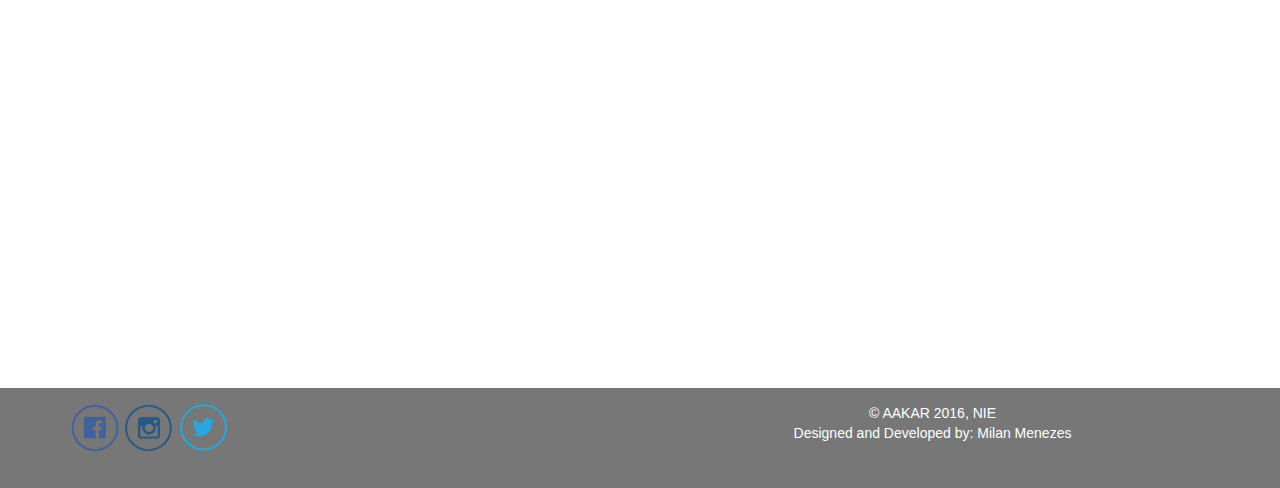
==== commit 56414893: "marathon contacts" ====
--- a/index.html
+++ b/index.html
@@ -135,14 +135,16 @@
     </div>
     </div></div>
     <br>
+    <div class="container-fluid"  data-parallax="scroll" data-image-src="images/para.jpg">
     <div class="container-fluid post">
       <div class="row">
+      <br><br>
         <div class="col-md-6 img-responsive"><img src="images/pravin.jpg"></div>
         <div class="col-md-6 img-responsive"><img src="images/marathon.jpg"></div>
       </div>
 
     </div>
-    <div class="container-fluid"  data-parallax="scroll" data-image-src="images/para.jpg">
+    
       <br>
     <br>
     <br>
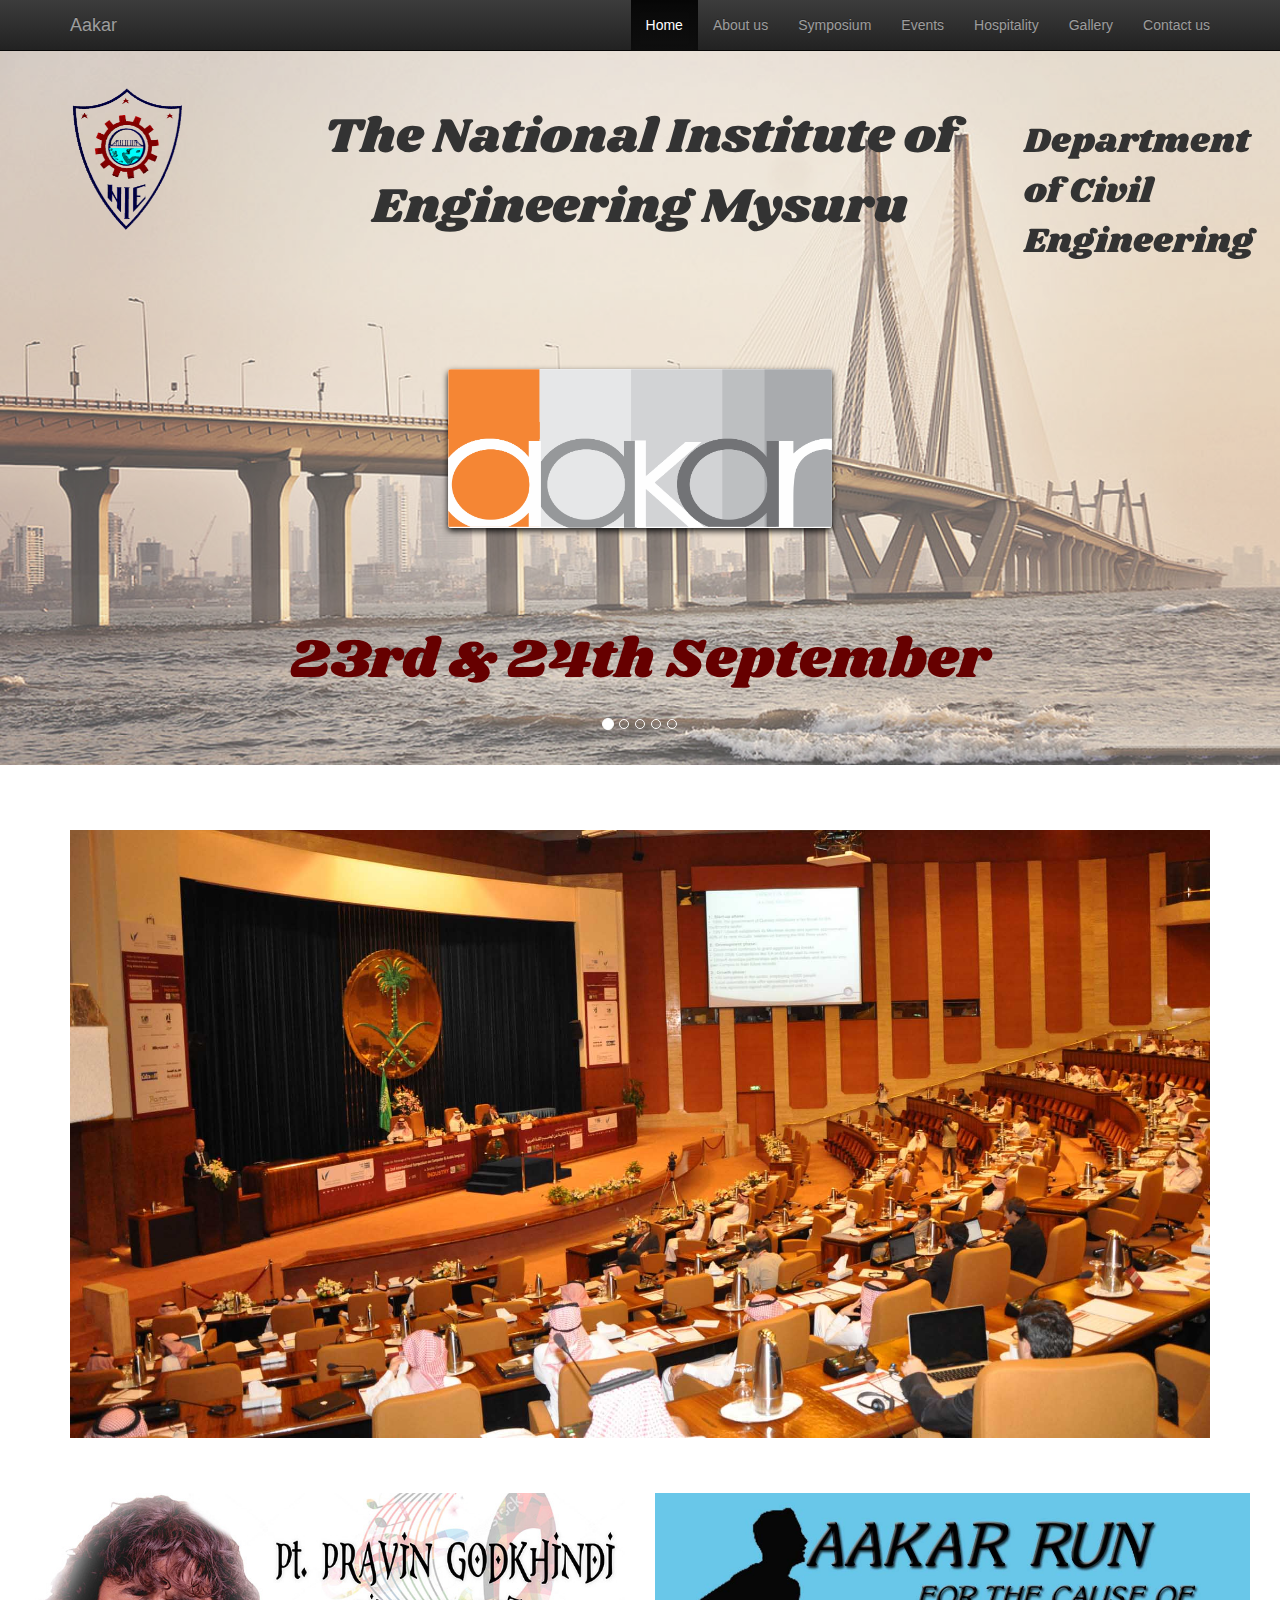
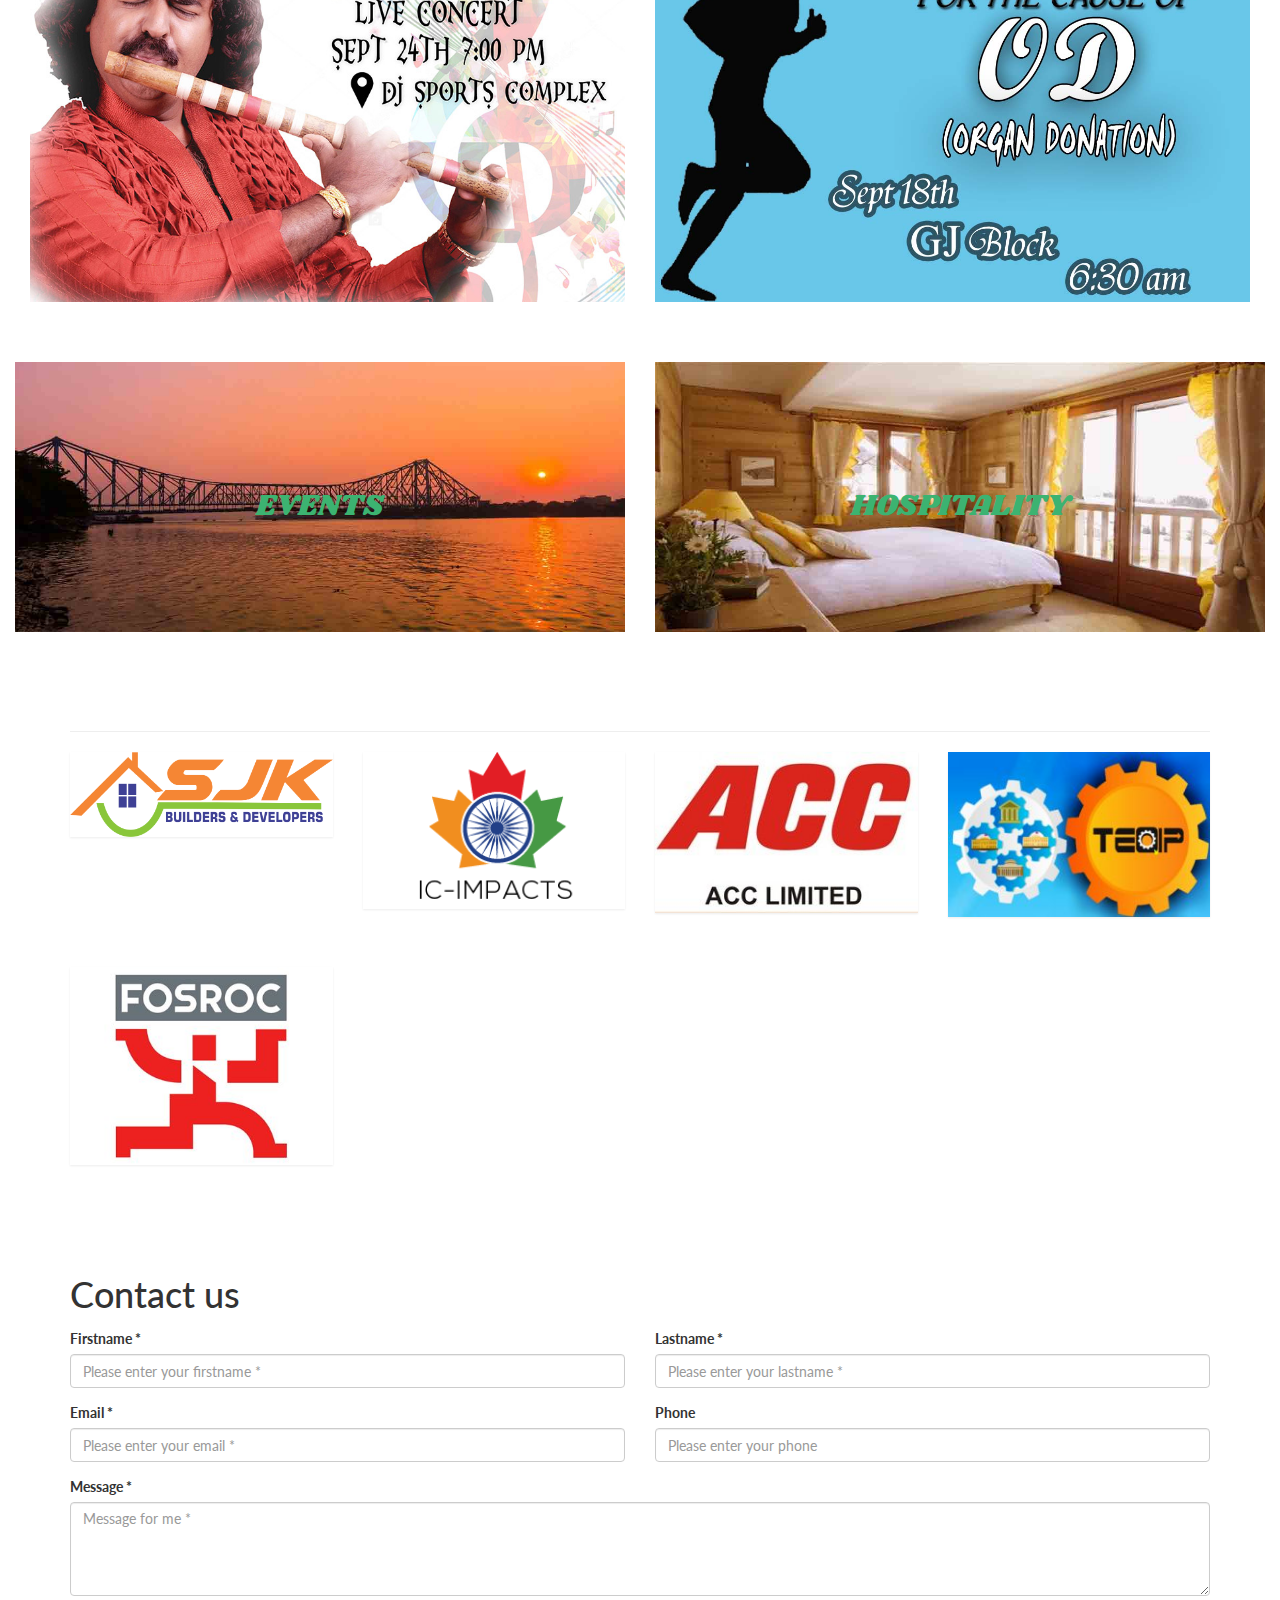
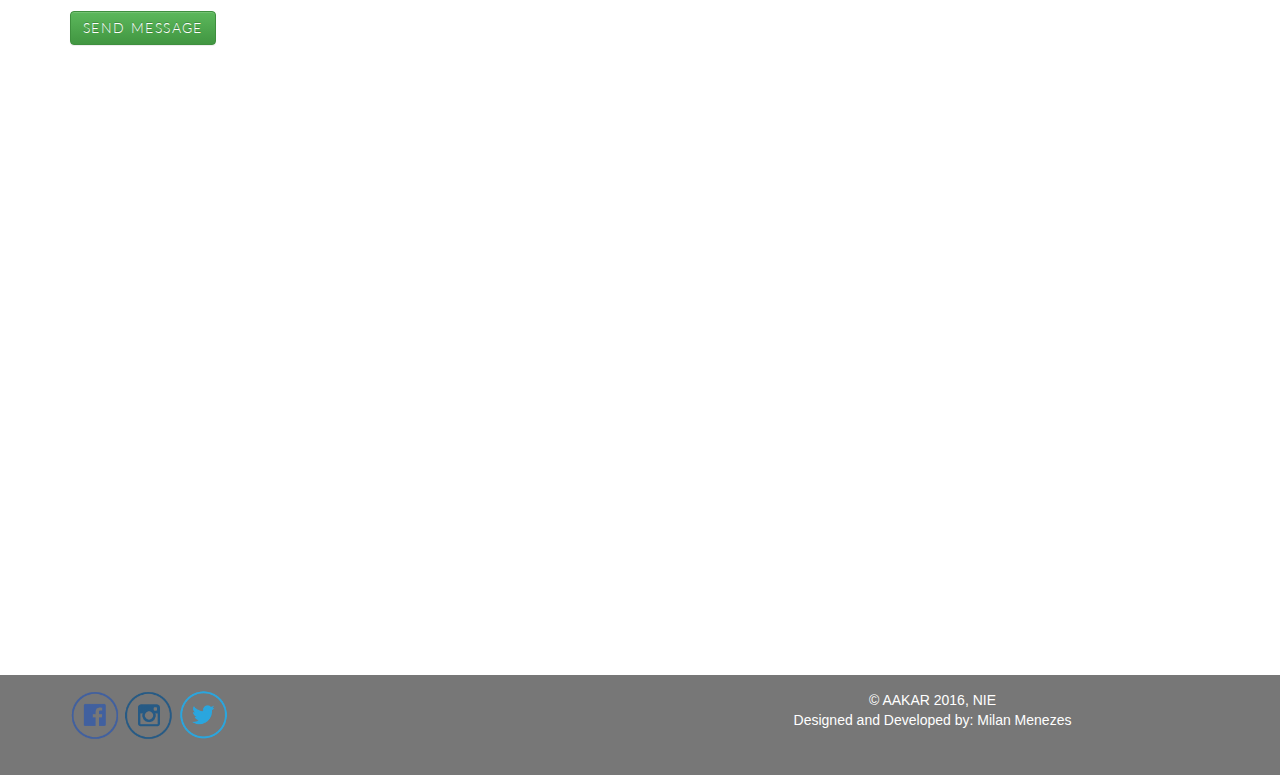
==== commit bac2e342: "marathon changes" ====
--- a/index.html
+++ b/index.html
@@ -124,6 +124,10 @@
         <div class="col-md-2 text-center"> Flash news</div>
    <div class="col-md-10"> <marquee><a> Hello </a> </marquee></div></div></div> 
     <hr> -->
+
+    <div class="container-fluid"  data-parallax="scroll" data-image-src="images/para.jpg">
+    <br>
+    <br>
     <div class="container" onclick="location.href='symposium.html'">
       <div class="symposium">
       
@@ -135,12 +139,12 @@
     </div>
     </div></div>
     <br>
-    <div class="container-fluid"  data-parallax="scroll" data-image-src="images/para.jpg">
+    
     <div class="container-fluid post">
       <div class="row">
       <br><br>
         <div class="col-md-6 img-responsive"><img src="images/pravin.jpg"></div>
-        <div class="col-md-6 img-responsive"><img src="images/marathon.jpg"></div>
+        <div class="col-md-6 img-responsive mar" onclick="location.href='marathon.html'"><img src="images/marathon.jpg"></div>
       </div>
 
     </div>
@@ -200,12 +204,13 @@
                     <img class="img-responsive" src="images/sponsors/4.jpeg" alt="">
                 </a>
             </div>
+            
+            <div class="col-lg-3 col-md-4 col-xs-6 thumb">
+                <a class="thumbnail" href="http://www.fosroc.com/">
+                    <img class="img-responsive" src="images/sponsors/5.jpeg" alt="">
+                </a>
+            </div>
             <!--
-            <div class="col-lg-3 col-md-4 col-xs-6 thumb">
-                <a class="thumbnail" href="#">
-                    <img class="img-responsive" src="holder.js/400x300/auto/#777:#555/text:sponsours" alt="">
-                </a>
-            </div>
             <div class="col-lg-3 col-md-4 col-xs-6 thumb">
                 <a class="thumbnail" href="#">
                     <img class="img-responsive" src="holder.js/400x300/auto/#777:#555/text:sponsours" alt="">
--- a/css/theme.css
+++ b/css/theme.css
@@ -670,4 +670,8 @@
   margin-top: 10px;
 }
 
+}
+
+.mar {
+  cursor: pointer;
 }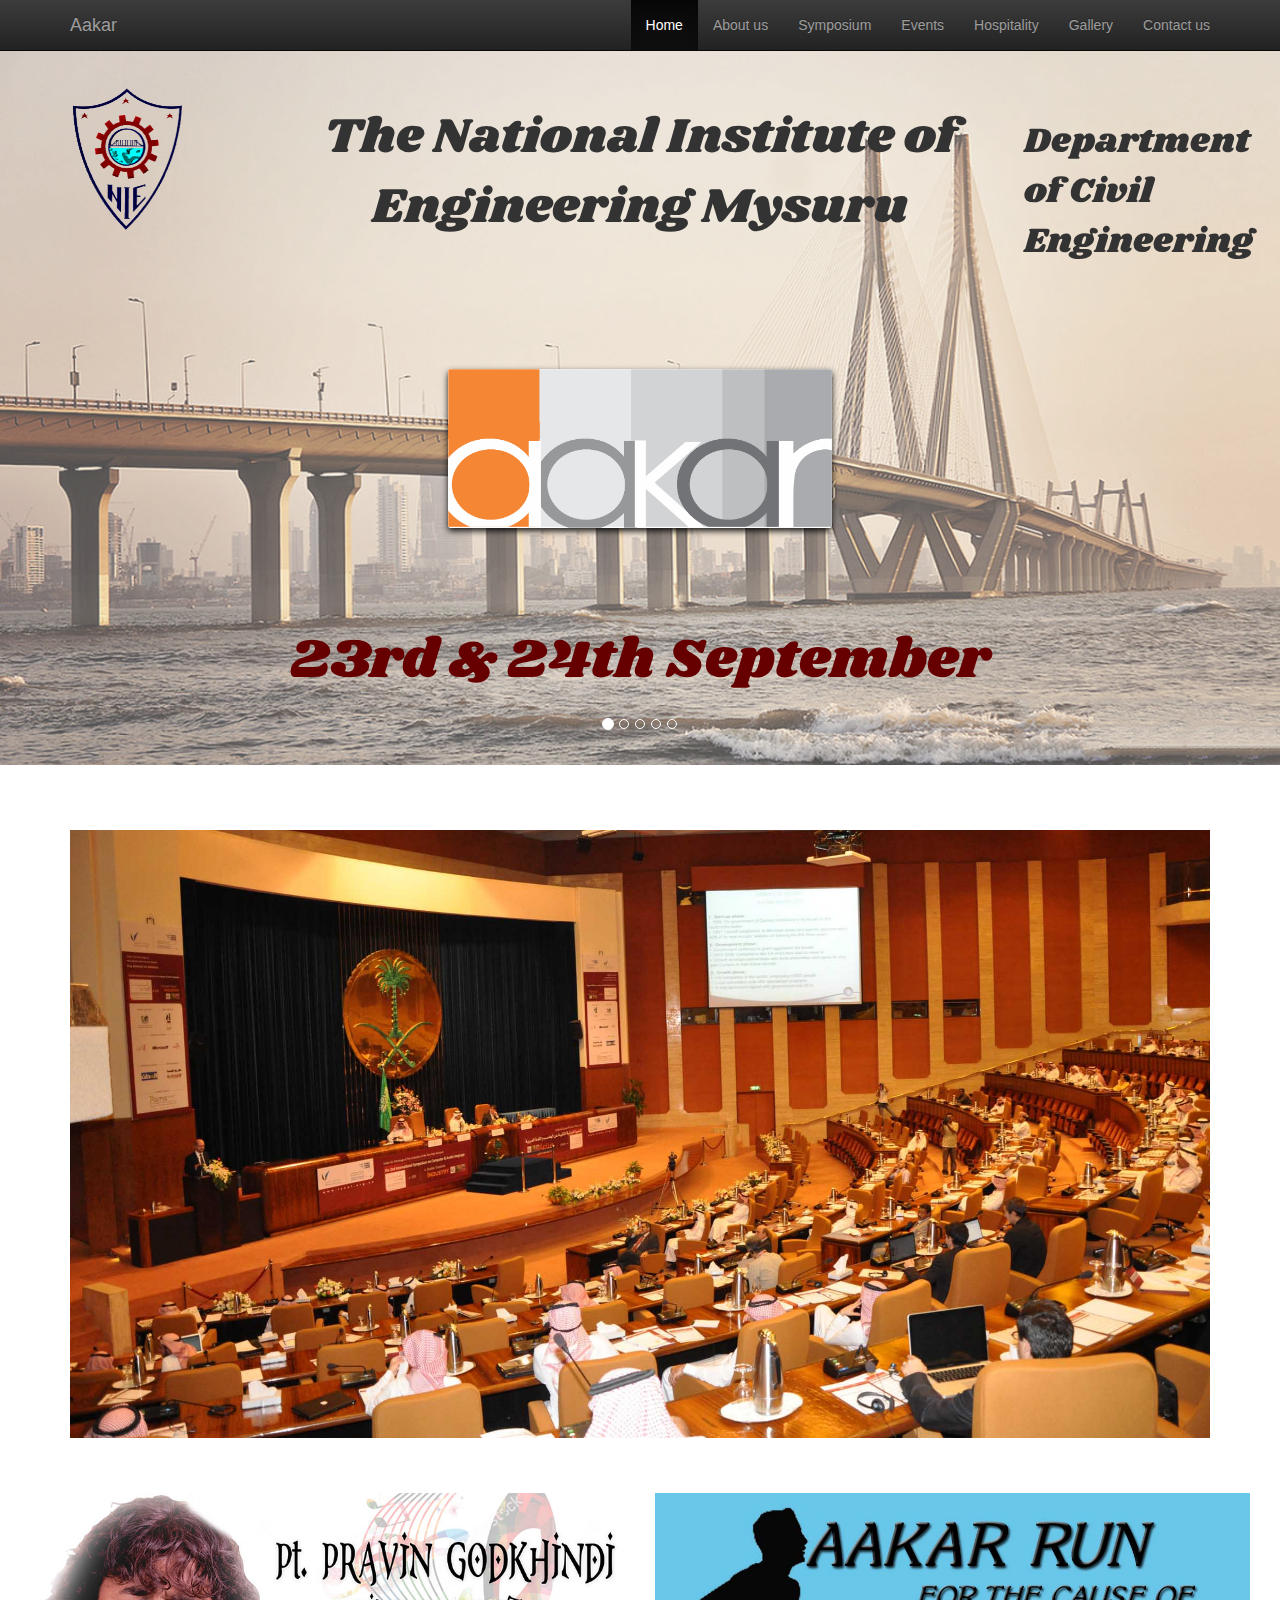
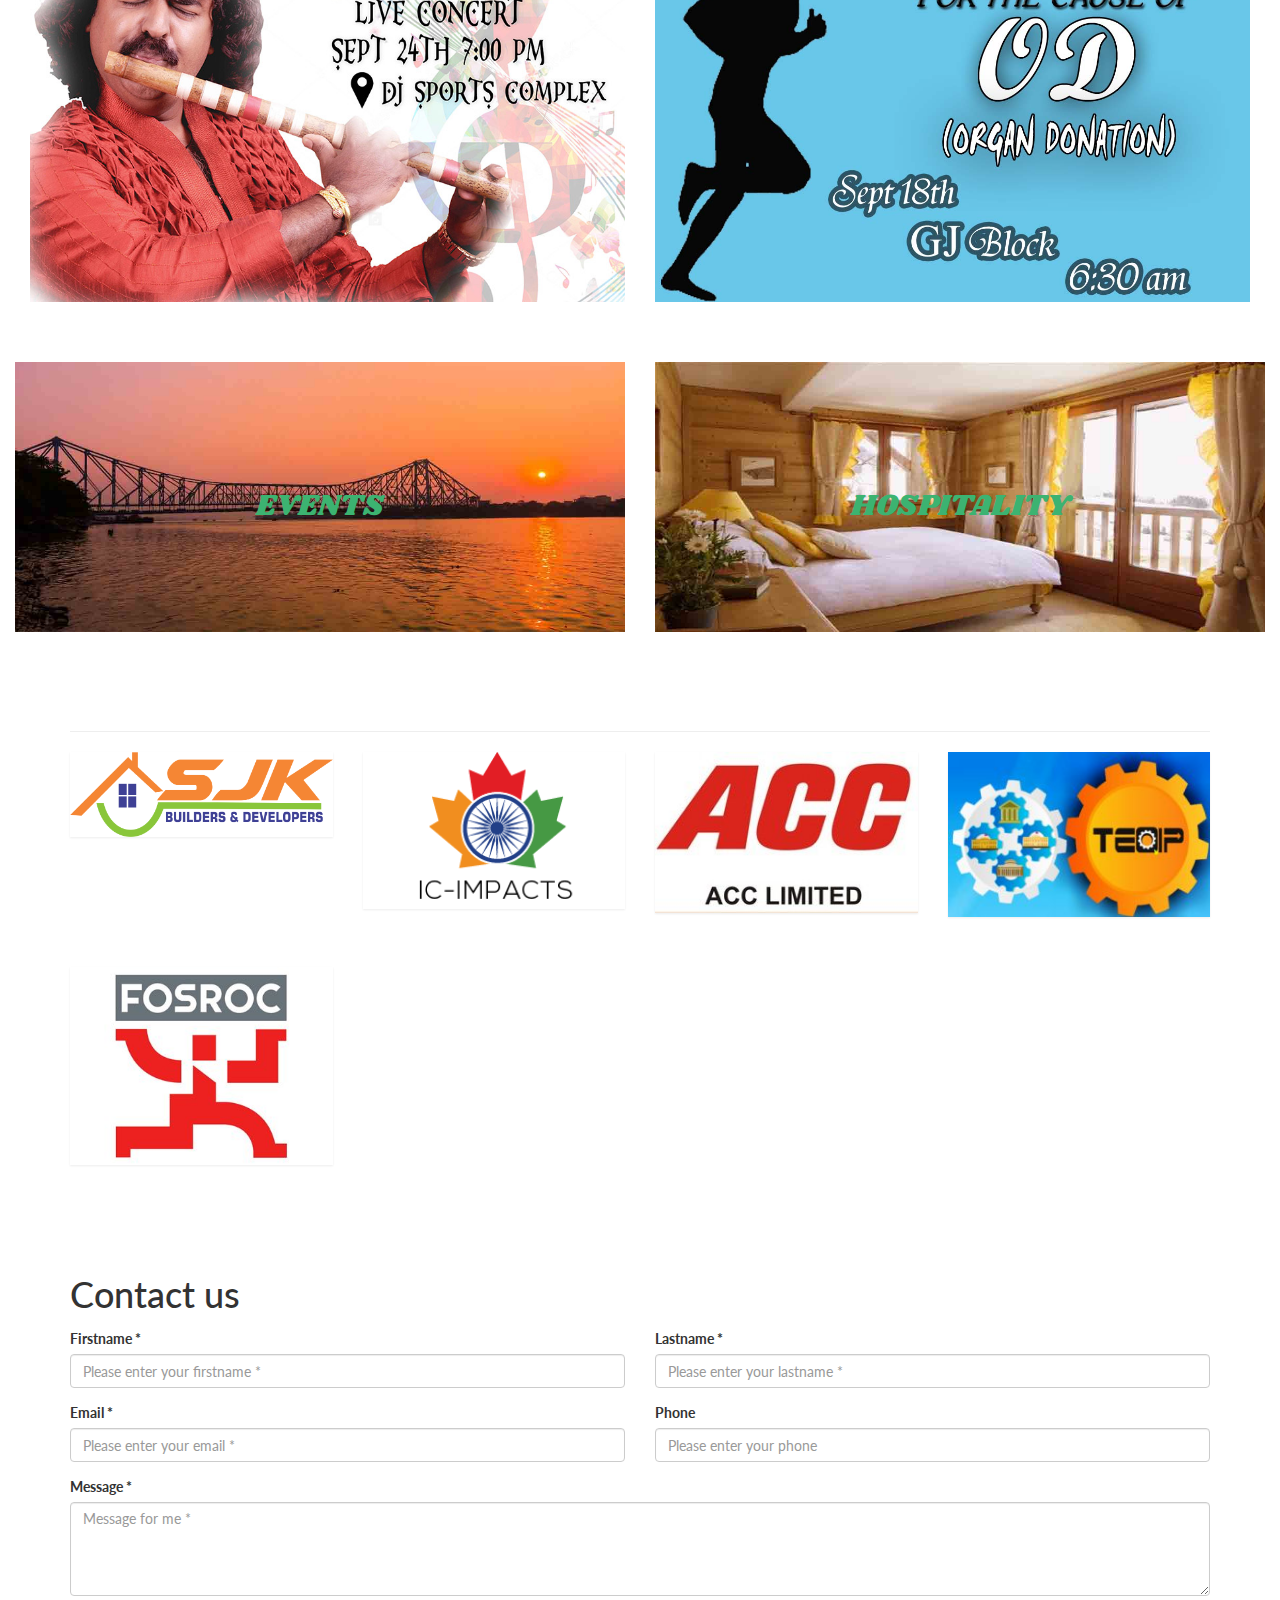
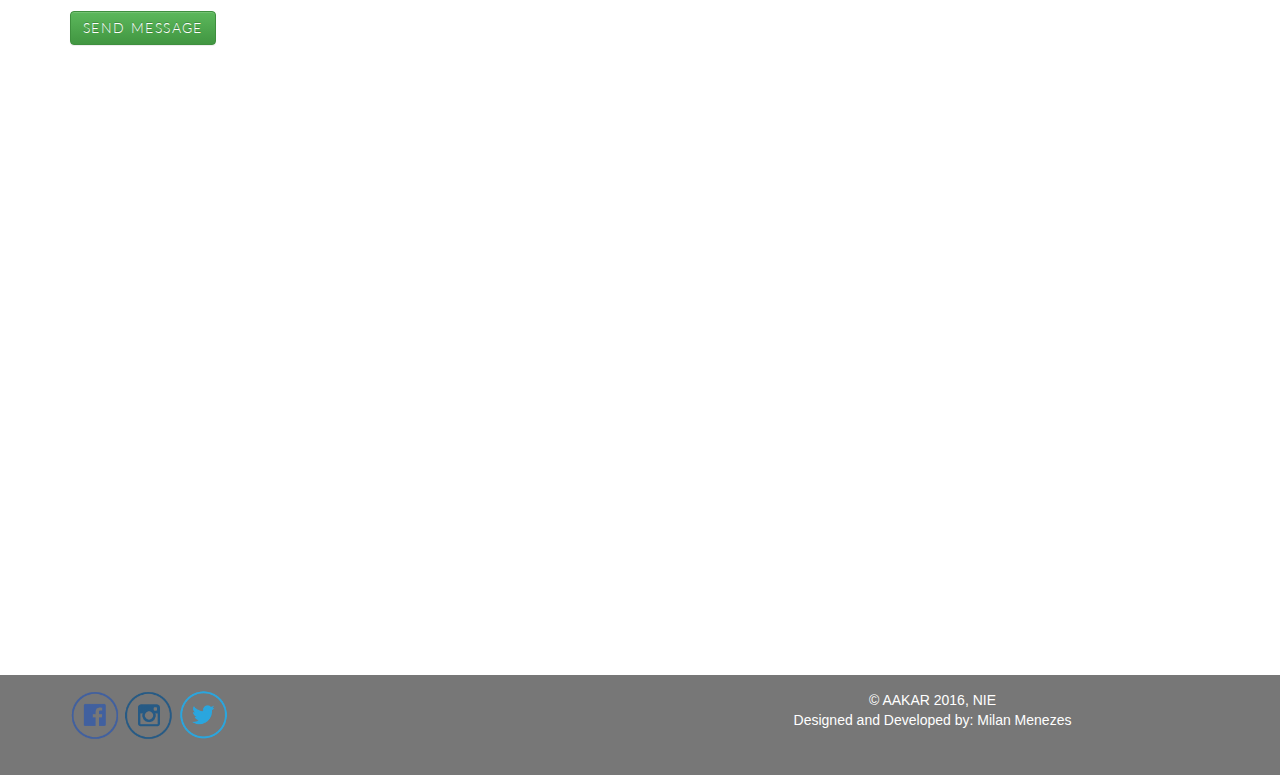
==== commit ff29fb21: "contact page error fix" ====
--- a/index.html
+++ b/index.html
@@ -57,7 +57,7 @@
             <li><a href="events/">Events</a></li>
             <li><a href="hospitality.html">Hospitality</a></li>
             <li><a href="gallery.html">Gallery</a></li>
-            <li><a href="#contact">Contact us</a></li>
+            <li><a href="contact.html">Contact us</a></li>
          
              
           </ul>
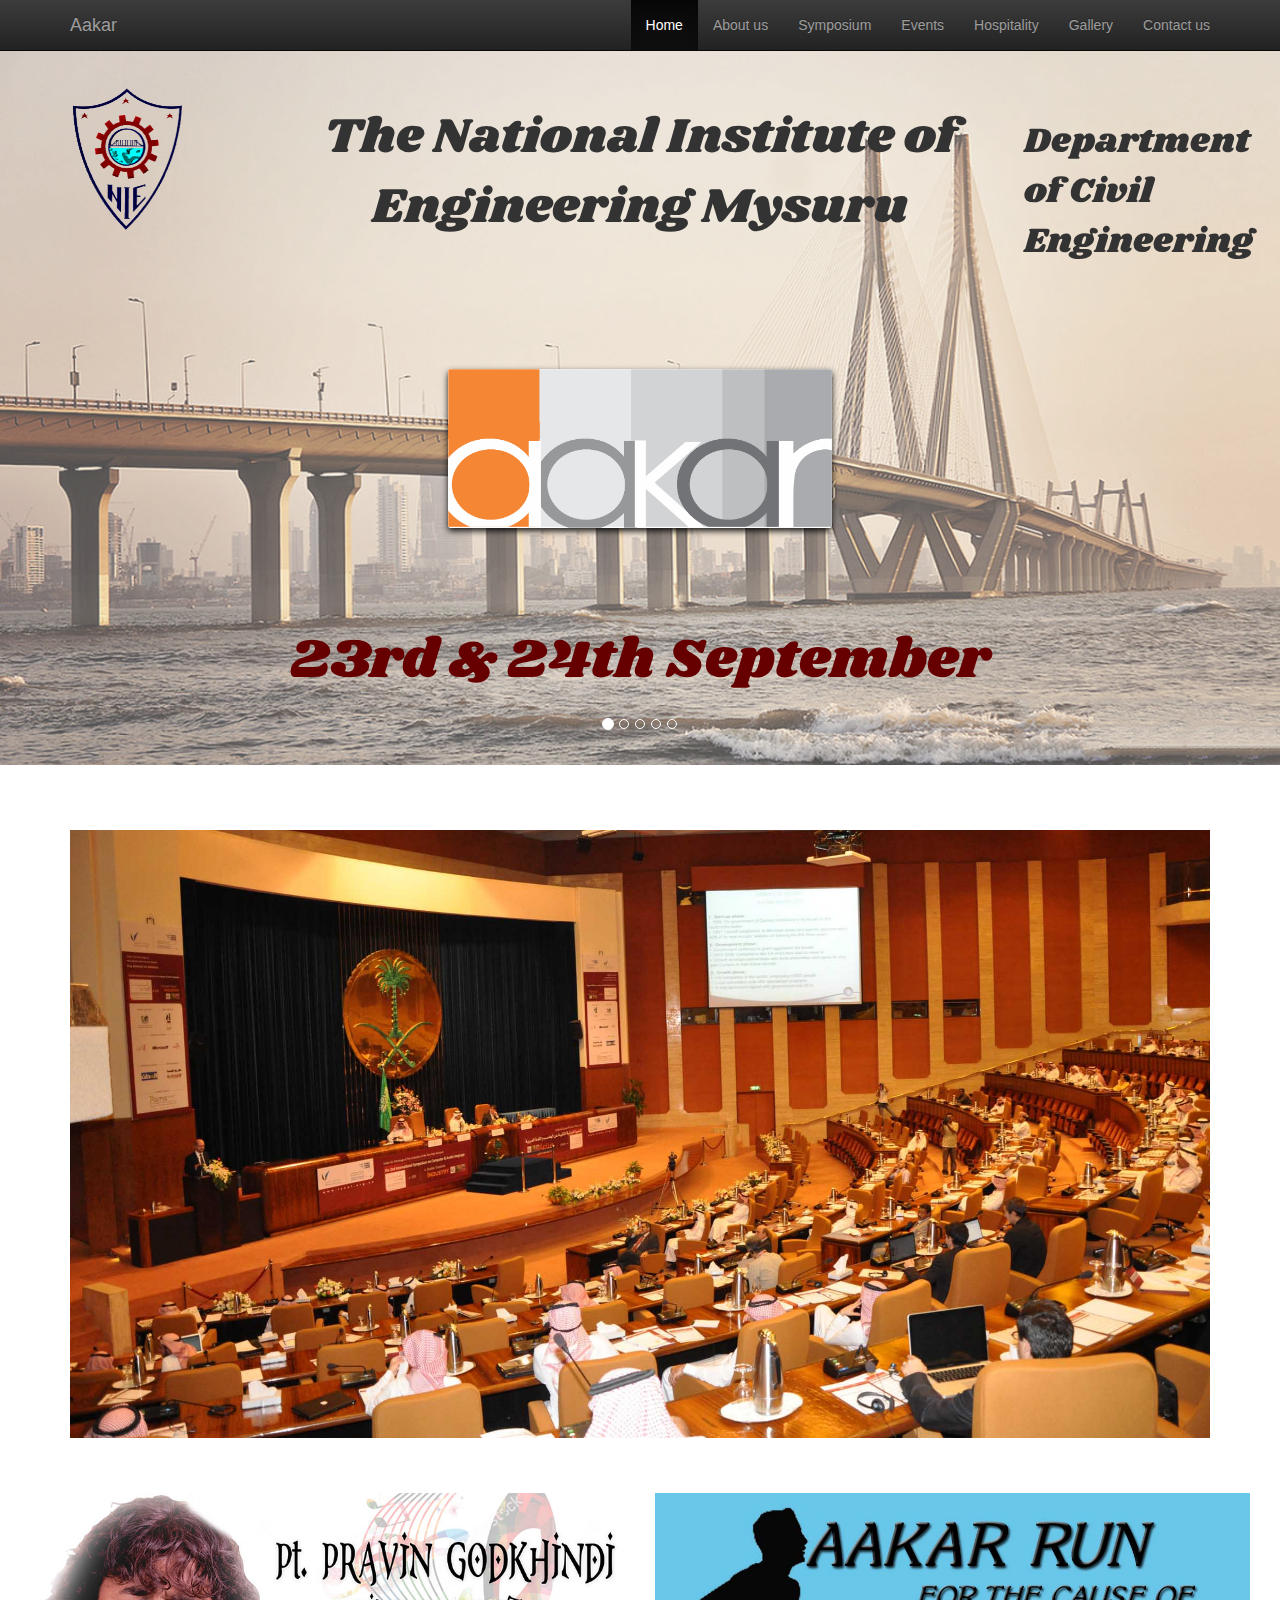
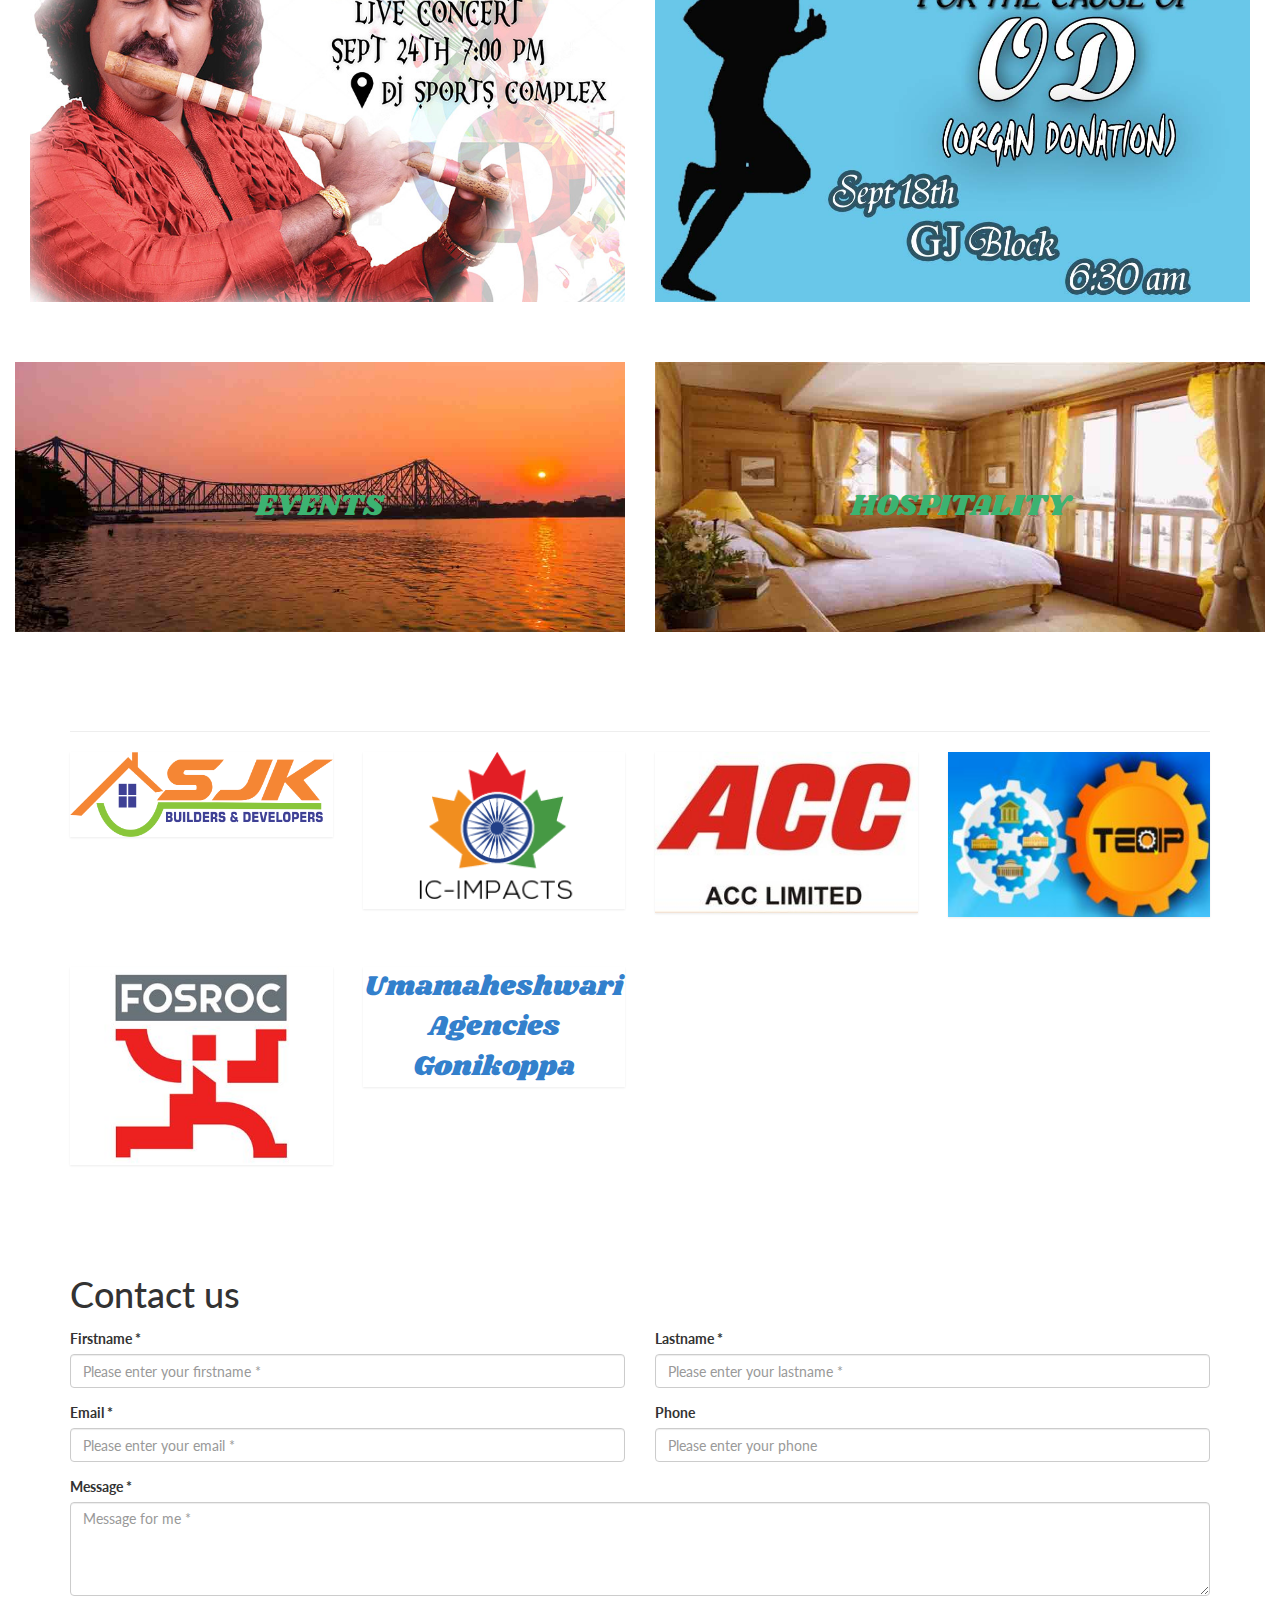
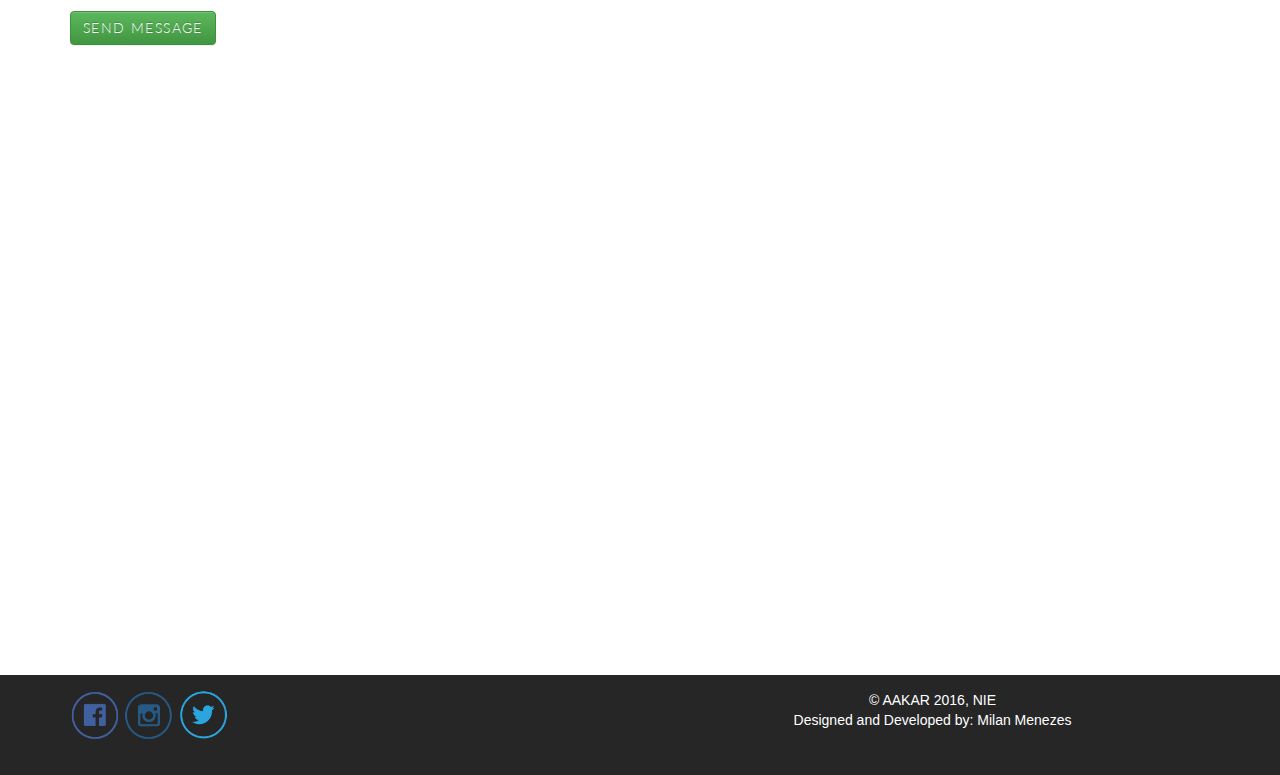
==== commit 26068def: "sponsor and footer" ====
--- a/index.html
+++ b/index.html
@@ -210,12 +210,13 @@
                     <img class="img-responsive" src="images/sponsors/5.jpeg" alt="">
                 </a>
             </div>
+            
+            <div class="col-lg-3 col-md-4 col-xs-6 thumb">
+                <a  href="#" class="thumbnail">
+                    <div class="uma text-center">Umamaheshwari Agencies Gonikoppa</div>
+                </a>
+            </div>
             <!--
-            <div class="col-lg-3 col-md-4 col-xs-6 thumb">
-                <a class="thumbnail" href="#">
-                    <img class="img-responsive" src="holder.js/400x300/auto/#777:#555/text:sponsours" alt="">
-                </a>
-            </div>
             <div class="col-lg-3 col-md-4 col-xs-6 thumb">
                 <a class="thumbnail" href="#">
                     <img class="img-responsive" src="holder.js/400x300/auto/#777:#555/text:sponsours" alt="">
--- a/css/theme.css
+++ b/css/theme.css
@@ -339,8 +339,8 @@
   width: 100%;
   /* Set the fixed height of the footer here */
   height: 200px;
-  /* background-color: #f5f5f5; */
- background-color: #777;
+  /* background-color: #777; */
+  background-color: #262626;
 }
 
 @media only screen  and (min-width : 1224px){
@@ -350,8 +350,8 @@
   width: 100%;
   /* Set the fixed height of the footer here */
   height: 100px;
-  /* background-color: #f5f5f5; */
- background-color: #777;
+  /* background-color: #777; */
+ background-color: #262626;
 }
 
   }
@@ -674,4 +674,17 @@
 
 .mar {
   cursor: pointer;
-}+}
+
+.uma {
+  color: #3380cc;
+  font-size: 200%;
+  font-family: 'Shrikhand', cursive;
+  z-index: 100; 
+}
+@media screen and (orientation: portrait) {
+ .uma {
+  font-size: 100%;
+ }
+
+  }